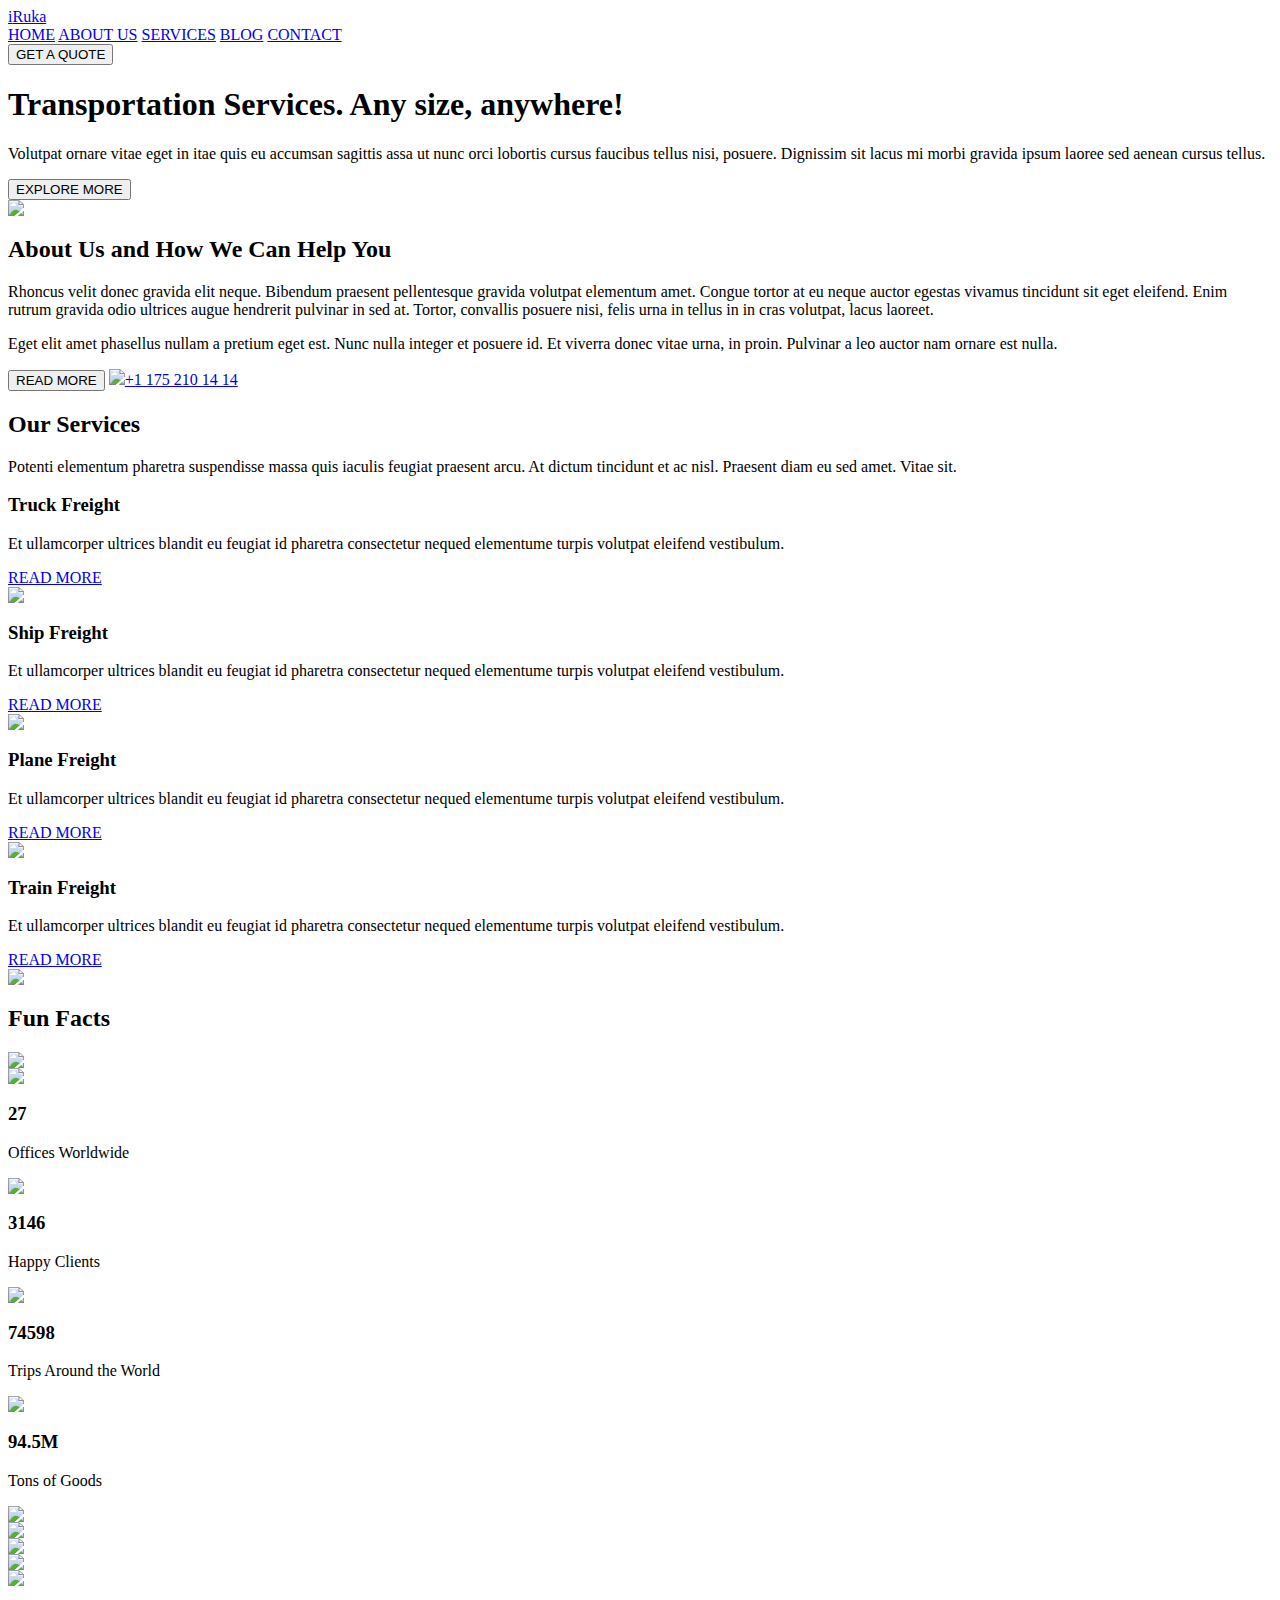
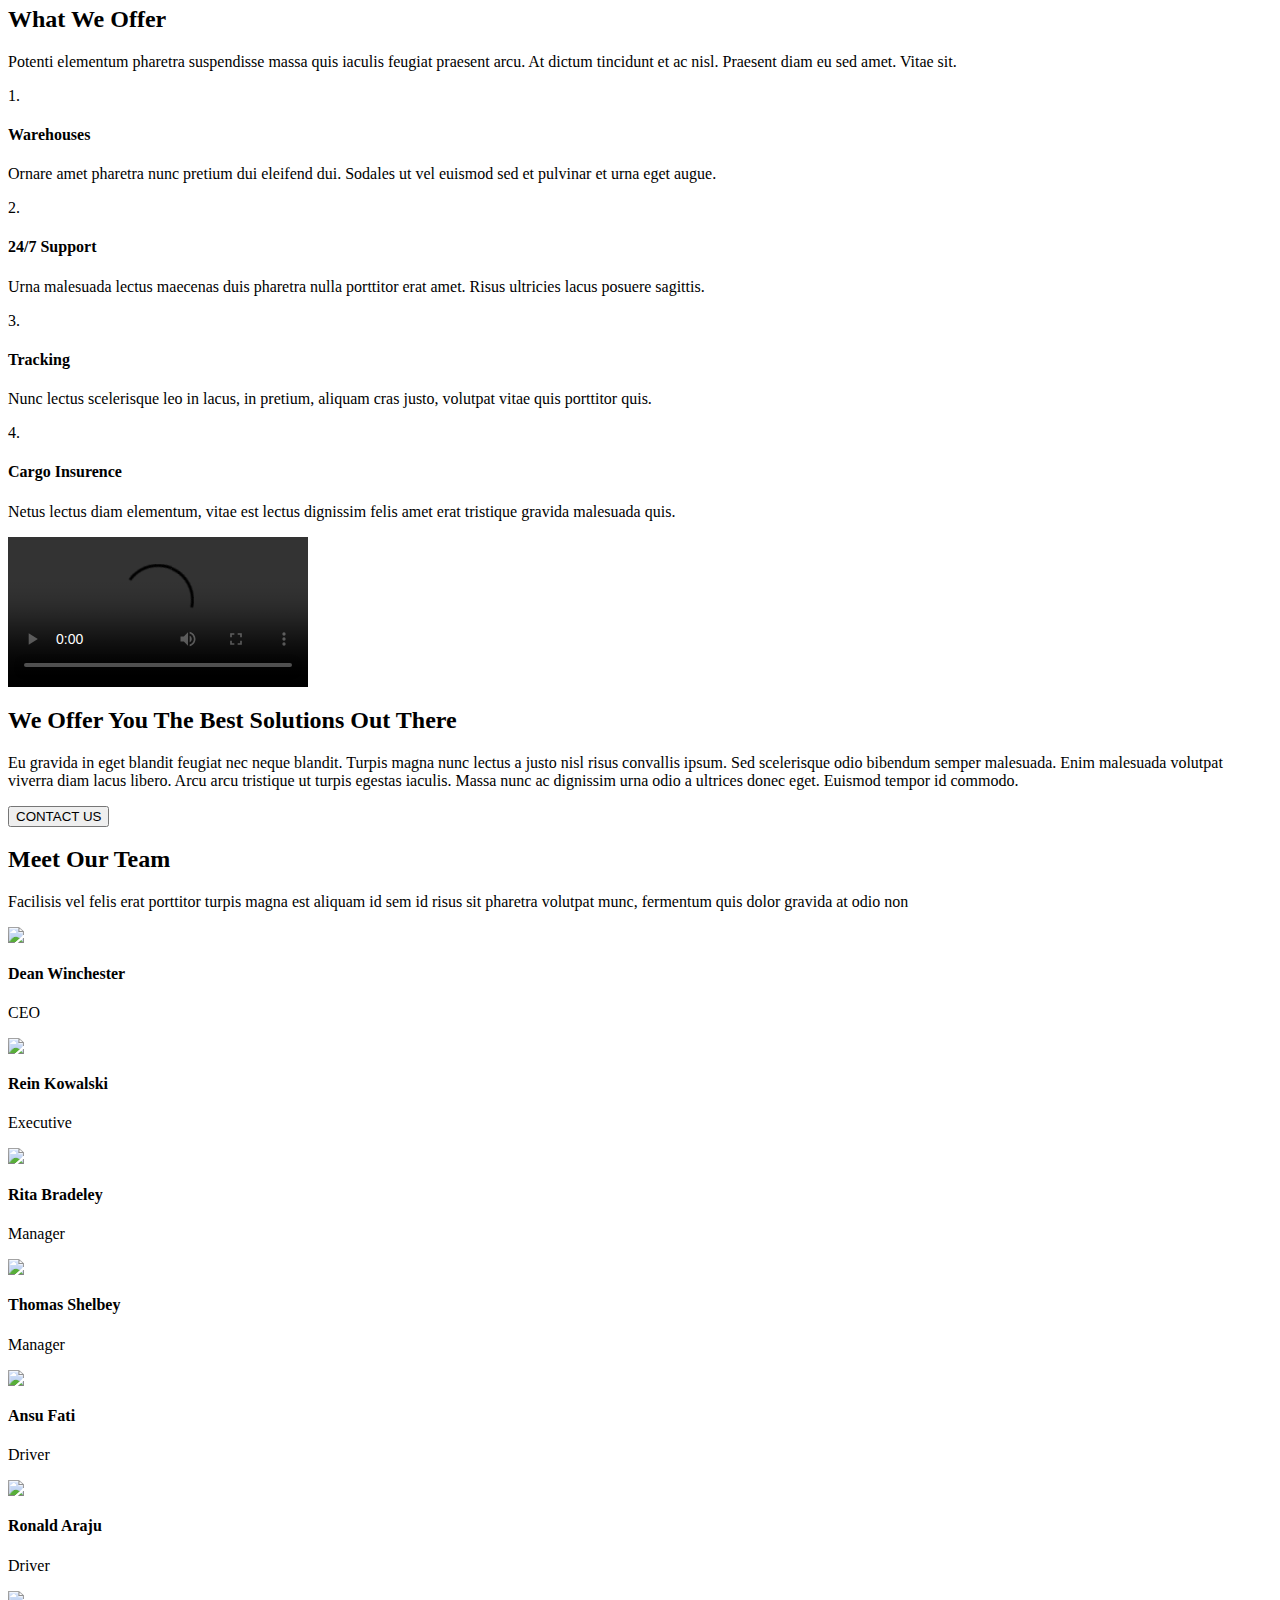
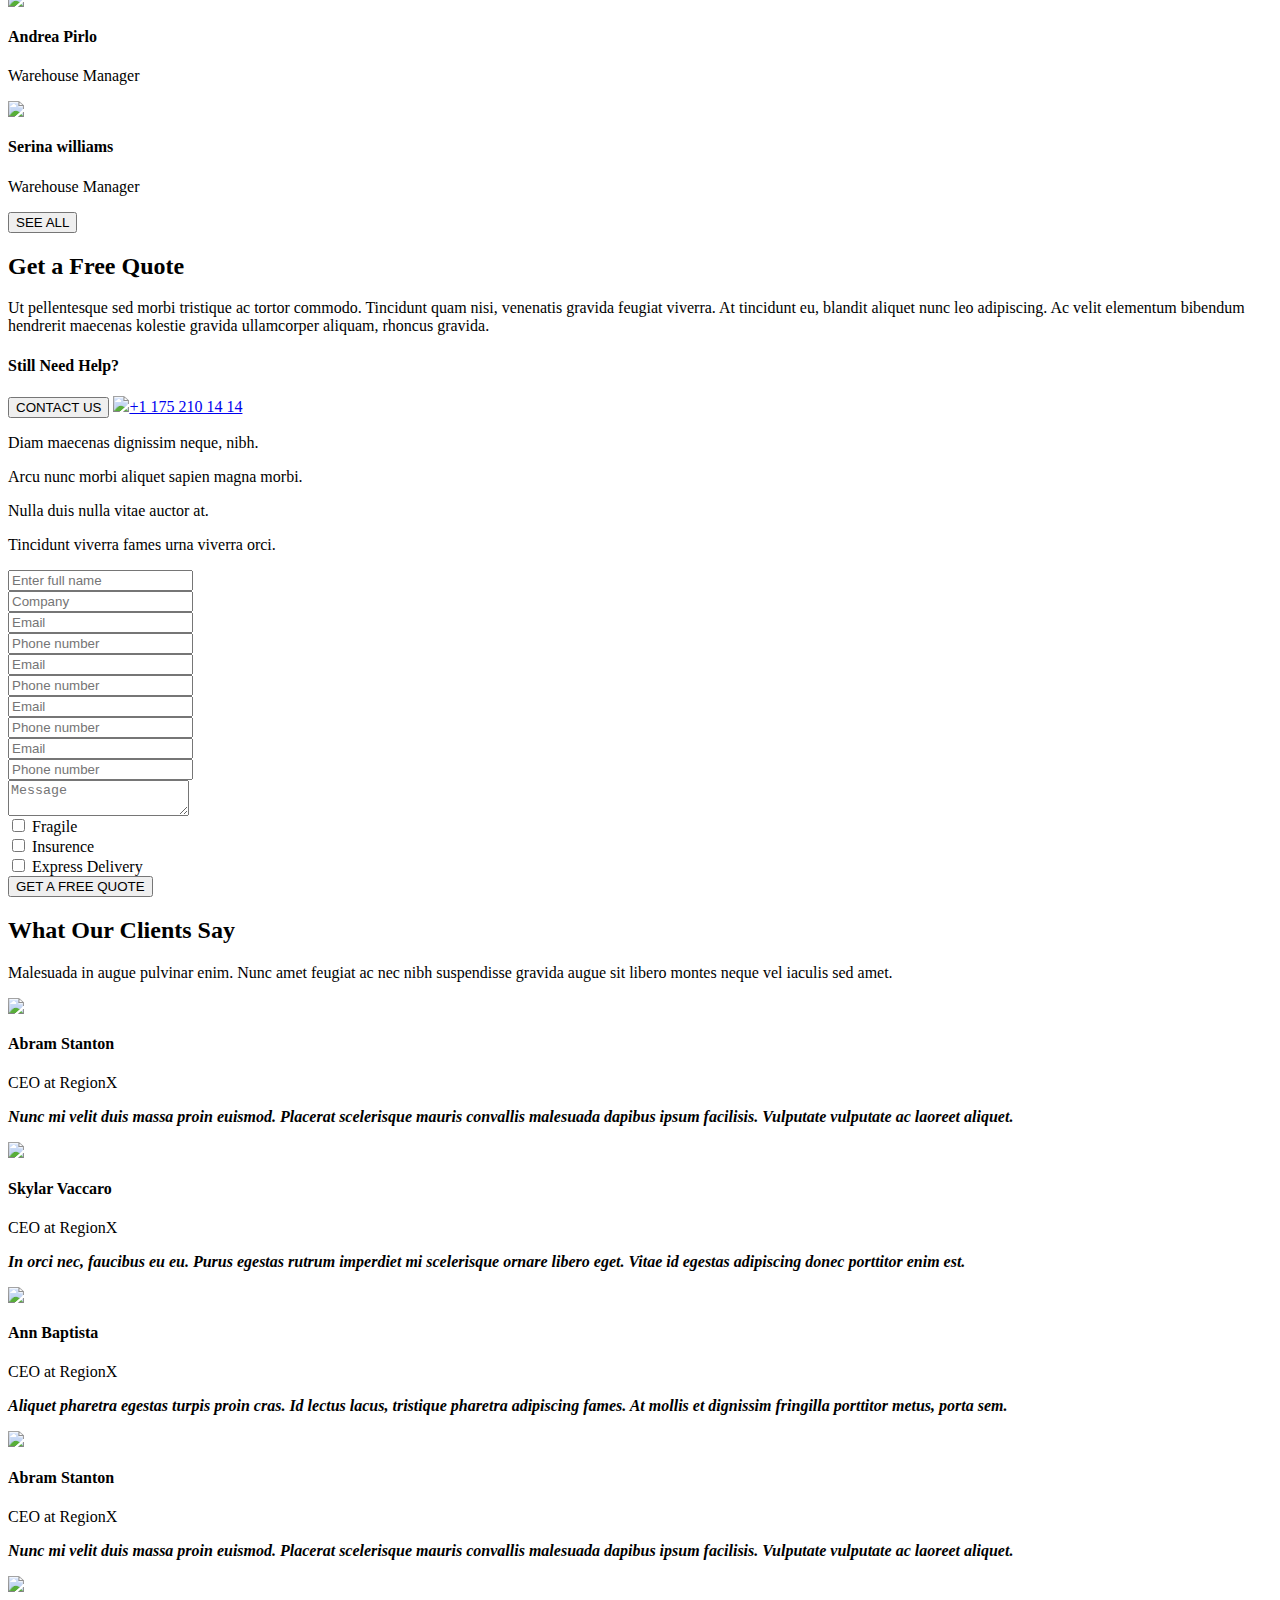
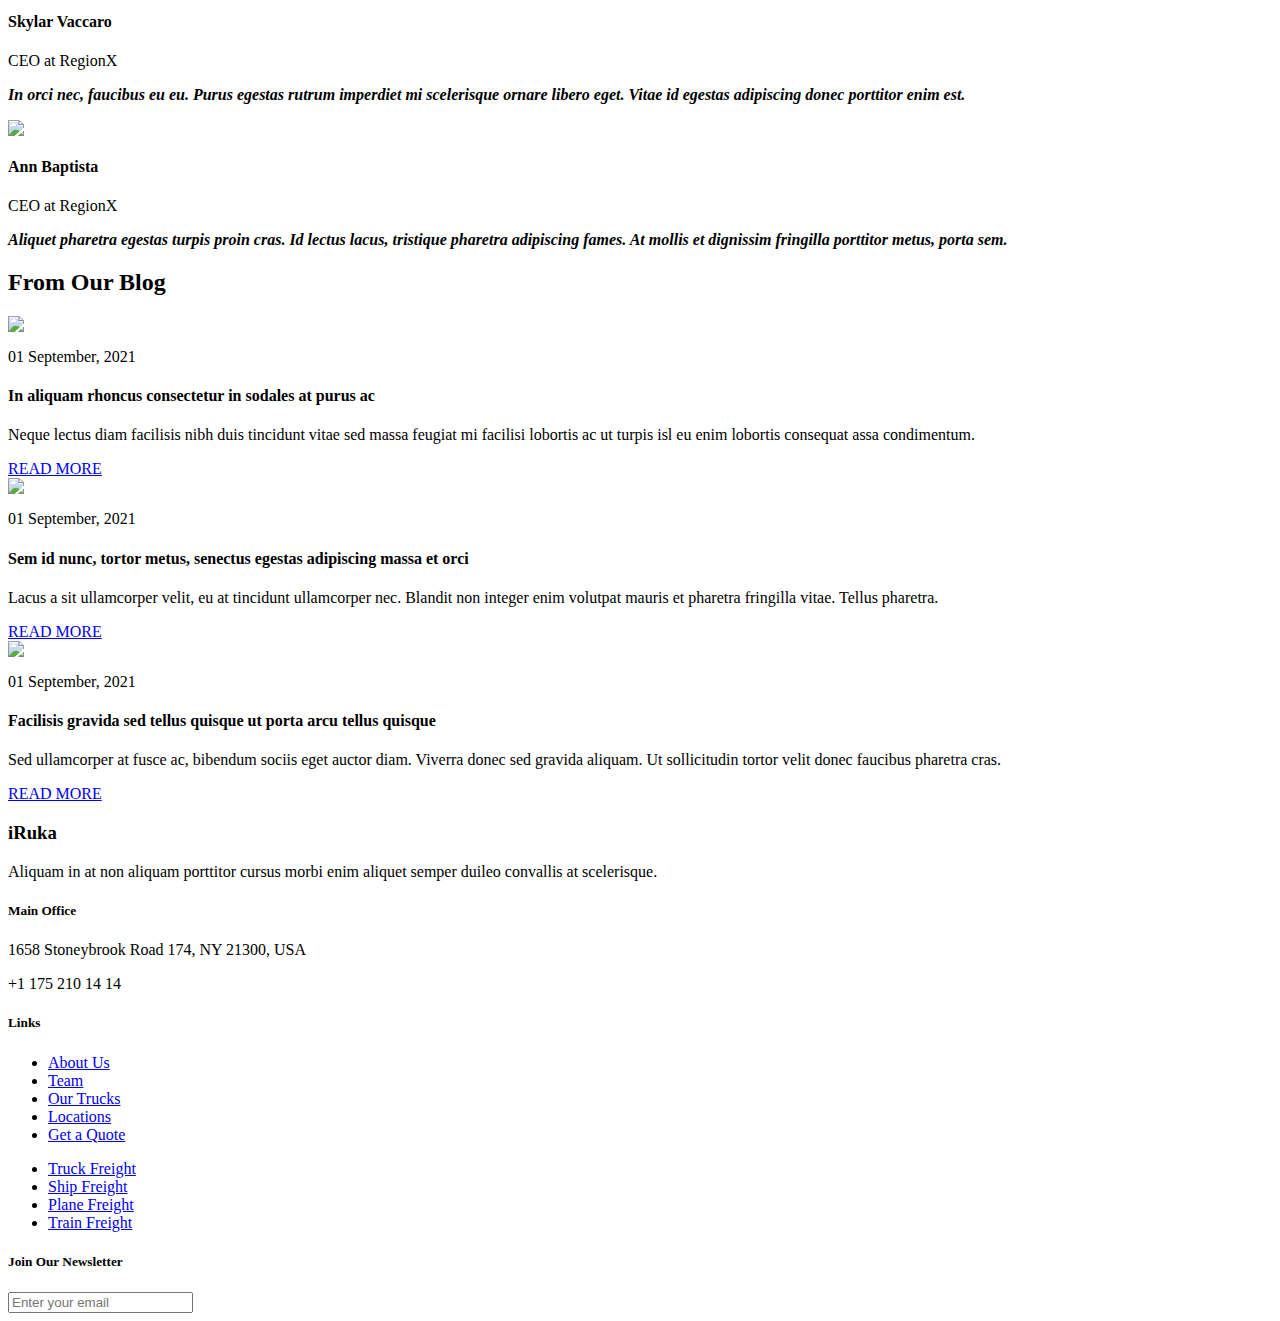
==== index.html @ fce58957 "modified HTML files" ====
<html lang="en">
<head>
    <meta charset="UTF-8">
    <meta name="viewport" content="width=device-width, initial-scale=1.0">
    <link rel="preconnect" href="https://fonts.googleapis.com">
    <link rel="preconnect" href="https://fonts.gstatic.com" crossorigin>
    <link href="https://fonts.googleapis.com/css2?family=Kaushan+Script&family=Public+Sans:wght@300;400&family=Work+Sans:wght@200;300;400;500;600;700;800&display=swap" rel="stylesheet">
    <link rel="stylesheet" href="https://cdnjs.cloudflare.com/ajax/libs/font-awesome/6.4.0/css/all.min.css" integrity="sha512-iecdLmaskl7CVkqkXNQ/ZH/XLlvWZOJyj7Yy7tcenmpD1ypASozpmT/E0iPtmFIB46ZmdtAc9eNBvH0H/ZpiBw==" crossorigin="anonymous" referrerpolicy="no-referrer" />
    <link rel="stylesheet" href="app/scss/style.css">
    <title>Iruka - Transportation & Logistics</title>
</head>
<body>
    <header class="header container">
        <nav class="flex flex-jc-sb flex-ai-c">
            <a href="/" class="header__logo"><span>i</span>Ruka</a>

            <a id="btnhamburger" href="#" class="header__menu hide-for-desktop">
                <span></span>
                <span></span>
                <span></span>
            </a>
            <div class="header__links hide-for-mobile">
                <a href="#">HOME</a>
                <a href="about.html">ABOUT US</a>
                <a href="#">SERVICES</a>
                <a href="#">BLOG</a>
                <a href="#">CONTACT</a>
            </div>
            <div class="hide-for-mobile">
                <a href="#" class="header__search hide-for-mobile">
                    <!--<img src="/images/search-solid 1.png">-->
                    <i class="fa-solid fa-magnifying-glass"></i>
                </a>
                <button type="button">GET A QUOTE</button>
            </div>
        </nav>
    </header>
    <section class="hero container">
        <div class="hero__text container">
        <h1>Transportation Services.
            Any size, anywhere!</h1>
        <p>
            Volutpat ornare vitae eget in itae quis eu accumsan sagittis assa ut nunc orci lobortis cursus faucibus tellus nisi, posuere. Dignissim sit lacus mi morbi gravida ipsum laoree sed aenean cursus tellus.
        </p>
        <button type="button">EXPLORE MORE</button>
        </div>
    </section>
    <section class="about container">
        <div class="about__container">
            <div class="about__image">
               <img src="/images/secimgs.png">
            </div>
            <div class="about__text">
                <h2>About Us and How We Can Help You</h2>
                <p>
                    Rhoncus velit donec gravida elit neque. Bibendum praesent pellentesque gravida volutpat elementum amet. Congue tortor at eu neque auctor egestas vivamus tincidunt sit eget eleifend. Enim rutrum gravida odio ultrices augue hendrerit pulvinar in sed at. Tortor, convallis posuere nisi, felis urna in tellus in in cras volutpat, lacus laoreet.
                </p>
                <p>
                    Eget elit amet phasellus nullam a pretium eget est. Nunc nulla integer et posuere id. Et viverra donec vitae urna, in proin. Pulvinar a leo auctor nam ornare est nulla.
                </p>
                <div class="about__ctn">
                    <button type="button"  class="about__cta">READ MORE</button>
                    <a href="about.html"><img src="/images/phone.png">+1 175 210 14 14</a>
                </div>
            </div>
        </div>
    </section>
    <section class="services">
        <div class="container">
            <h2>Our Services</h2>
            <P>Potenti elementum pharetra suspendisse massa quis iaculis feugiat praesent arcu. At dictum tincidunt et ac nisl. Praesent diam eu sed amet. Vitae sit.</P>
            <div class="services__grid">
                <div class="services__item">
                    <div class="services__text">
                        <h3>Truck Freight</h3>
                        <p>Et ullamcorper ultrices blandit eu feugiat id pharetra consectetur nequed elementume turpis volutpat eleifend vestibulum.</p>
                        <a href="#">READ MORE <i class="fa-solid fa-arrow-right-long"></i></a>
                    </div>
                    <img src="/images/truck.png">
                </div>
                <div class="services__item">
                    <div class="services__text">
                        <h3>Ship Freight</h3>
                        <p>Et ullamcorper ultrices blandit eu feugiat id pharetra consectetur nequed elementume turpis volutpat eleifend vestibulum.</p>
                        <a href="#">READ MORE <i class="fa-solid fa-arrow-right-long"></i></a>
                    </div>
                    <img src="/images/ship.png">
                </div>
                <div class="services__item">
                    <div class="services__text">
                        <h3>Plane Freight</h3>
                        <p>Et ullamcorper ultrices blandit eu feugiat id pharetra consectetur nequed elementume turpis volutpat eleifend vestibulum.</p>
                        <a href="#">READ MORE <i class="fa-solid fa-arrow-right-long"></i></a>
                    </div>
                    <img src="/images/plane.png">
                </div>
                <div class="services__item">
                    <div class="services__text">
                        <h3>Train Freight</h3>
                        <p>Et ullamcorper ultrices blandit eu feugiat id pharetra consectetur nequed elementume turpis volutpat eleifend vestibulum.</p>
                        <a href="#">READ MORE <i class="fa-solid fa-arrow-right-long"></i></a>
                    </div>
                    <img src="/images/train.png">
                </div>
            </div>
        </div>
    </section>
    <section class="facts">
        <div class="facts__container">
            <h2>Fun Facts</h2>
            <div class="facts__grid1">
                <div class="facts__image">
                    <img src="/images/map.png">
                </div>
                <div class="facts__items">
                    <div>
                    <div class="facts__item">
                        <img src="/images/officesworldwide.png">
                        <h3>27</h3>
                        <p>Offices Worldwide</p>
                    </div>
                    <div class="facts__item">
                        <img src="/images/happyclient.png">
                        <h3>3146</h3>
                        <p>Happy Clients</p>
                    </div>
                </div>
                <div>
                    <div class="facts__item">
                        <img src="/images/tripsaroundtheworld.png">
                        <h3>74598</h3>
                        <p>Trips Around the World</p>
                    </div>
                    <div class="facts__item">
                        <img src="/images/officesworldwide.png">
                        <h3>94.5M</h3>
                        <p>Tons of Goods</p>
                    </div>
                </div>
                </div>
            </div>
        </div>
    </section>
    <section class="offers">
        <div class="container">
            <div class="offers__grid">
                <div class="offers__item"><img src="/images/amazon.png"></div>
                <div class="offers__item"><img src="/images/redbull.png"></div>
                <div class="offers__item"><img src="/images/microsoft.png"></div>
                <div class="offers__item"><img src="/images/puma.png"></div>
                <div class="offers__item"><img src="/images/fedex.png"></div>
            </div>
            <h2>What We Offer</h2>
            <p>Potenti elementum pharetra suspendisse massa quis iaculis feugiat praesent arcu. At dictum tincidunt et ac nisl. Praesent diam eu sed amet. Vitae sit.</p>
            <div class="offers__grid2">
                <div class="offers__item1">
                    <p class="number">1.</p>
                    <h4>Warehouses</h4>
                    <p class="para">Ornare amet pharetra nunc pretium dui eleifend dui. Sodales ut vel euismod sed et pulvinar et urna eget augue.</p>
                </div>
                <div class="offers__item1">
                    <p class="number">2.</p>
                    <h4>24/7 Support</h4>
                    <p class="para">Urna malesuada lectus maecenas duis pharetra nulla porttitor erat amet. Risus ultricies lacus posuere sagittis.</p>
                </div>
                <div class="offers__item1">
                    <p class="number">3.</p>
                    <h4>Tracking</h4>
                    <p class="para">Nunc lectus scelerisque leo in lacus, in pretium, aliquam cras justo, volutpat vitae quis porttitor quis.</p>
                </div>
                <div class="offers__item1">
                    <p class="number">4.</p>
                    <h4>Cargo Insurence</h4>
                    <p class="para">Netus lectus diam elementum, vitae est lectus dignissim felis amet erat tristique gravida malesuada quis.</p>
                </div>
            </div>
        </div>
    </section>
    <section class="solutions">
        <div class="container">
            <div class="solutions__video"><video controls src="/video/container_ship.mp4"></video></div>
            <div class="solutions__text">
                <h2>We Offer You The Best Solutions Out There</h2>
                <p>
                    Eu gravida in eget blandit feugiat nec neque blandit. Turpis magna nunc lectus a justo nisl risus convallis ipsum. Sed scelerisque odio bibendum semper malesuada. Enim malesuada volutpat viverra diam lacus libero. Arcu arcu tristique ut turpis egestas iaculis. Massa nunc ac dignissim urna odio a ultrices donec eget. Euismod tempor id commodo.
                </p>
                <div class="solutions__ctn">
                    <button type="button" class="solutions__cta">CONTACT US</button>
                </div>
            </div>
        </div>
    </section>
    <section class="team container">
        <h2>Meet Our Team</h2>
        <p class="team__parag">Facilisis vel felis erat porttitor turpis magna est aliquam id sem id risus sit pharetra volutpat munc, fermentum quis dolor gravida at odio non</p>
        <div class="team__grid">
            <div class="team__item">
                <img src="/images/DeanWinchester.png">
                <div class="team__text">
                    <h4>Dean Winchester</h4>
                    <p>CEO</p>
                    <div class="social">
                        <a href="#"><i class="fa-brands fa-facebook-f"></i></a>
                        <a href="#"><i class="fa-brands fa-twitter"></i></a>
                        <a href="#"><i class="fa-brands fa-linkedin-in"></i></a>
                    </div>
                </div>
            </div>
            <div class="team__item">
                <img src="/images/ReinKowalski.png">
                <div class="team__text">
                    <h4>Rein Kowalski</h4>
                    <p>Executive</p>
                    <div class="social">
                        <a href="#"><i class="fa-brands fa-facebook-f"></i></a>
                        <a href="#"><i class="fa-brands fa-twitter"></i></a>
                        <a href="#"><i class="fa-brands fa-linkedin-in"></i></a>
                    </div>
                </div>
            </div><div class="team__item">
                <img src="/images/img3.png">
                <div class="team__text">
                    <h4>Rita Bradeley</h4>
                    <p>Manager</p>
                    <div class="social">
                        <a href="#"><i class="fa-brands fa-facebook-f"></i></a>
                        <a href="#"><i class="fa-brands fa-twitter"></i></a>
                        <a href="#"><i class="fa-brands fa-linkedin-in"></i></a>
                    </div>
                </div>
            </div><div class="team__item">
                <img src="/images/img4.png">
                <div class="team__text">
                    <h4>Thomas Shelbey</h4>
                    <p>Manager</p>
                    <div class="social">
                        <a href="#"><i class="fa-brands fa-facebook-f"></i></a>
                        <a href="#"><i class="fa-brands fa-twitter"></i></a>
                        <a href="#"><i class="fa-brands fa-linkedin-in"></i></a>
                    </div>
                </div>
            </div><div class="team__item">
                <img src="/images/img5.png">
                <div class="team__text">
                    <h4>Ansu Fati</h4>
                    <p>Driver</p>
                    <div class="social">
                        <a href="#"><i class="fa-brands fa-facebook-f"></i></a>
                        <a href="#"><i class="fa-brands fa-twitter"></i></a>
                        <a href="#"><i class="fa-brands fa-linkedin-in"></i></a>
                    </div>
                </div>
            </div><div class="team__item">
                <img src="/images/img6.png">
                <div class="team__text">
                    <h4>Ronald Araju</h4>
                    <p>Driver</p>
                    <div class="social">
                        <a href="#"><i class="fa-brands fa-facebook-f"></i></a>
                        <a href="#"><i class="fa-brands fa-twitter"></i></a>
                        <a href="#"><i class="fa-brands fa-linkedin-in"></i></a>
                    </div>
                </div>
            </div><div class="team__item">
                <img src="/images/img7.png">
                <div class="team__text">
                    <h4>Andrea Pirlo</h4>
                    <p>Warehouse Manager</p>
                    <div class="social">
                        <a href="#"><i class="fa-brands fa-facebook-f"></i></a>
                        <a href="#"><i class="fa-brands fa-twitter"></i></a>
                        <a href="#"><i class="fa-brands fa-linkedin-in"></i></a>
                    </div>
                </div>
            </div><div class="team__item">
                <img src="/images/img8.png">
                <div class="team__text">
                    <h4>Serina williams</h4>
                    <p>Warehouse Manager</p>
                    <div class="social">
                        <a href="#"><i class="fa-brands fa-facebook-f"></i></a>
                        <a href="#"><i class="fa-brands fa-twitter"></i></a>
                        <a href="#"><i class="fa-brands fa-linkedin-in"></i></a>
                    </div>
                </div>
            </div>
        </div>
        <div class="team__ctn">
            <button type="button" class="team__cta">SEE ALL</button>
        </div>
    </section>
    <section class="freequote">
        <div class="container">
            <div class="freequote__flex">
                <div class="freequote__text">
                <h2>Get a Free Quote</h2>
                <p>
                    Ut pellentesque sed morbi tristique ac tortor commodo. Tincidunt quam nisi, venenatis gravida feugiat viverra. At tincidunt eu, blandit aliquet nunc leo adipiscing. Ac velit elementum bibendum hendrerit maecenas kolestie gravida ullamcorper aliquam, rhoncus gravida.
                </p>
                <h4>Still Need Help?</h4>
                <div class="freequote__ctn">
                    <button type="button" class="freequote__cta">CONTACT US</button>
                    <a href="#"><img src="/images/phone.png">+1 175 210 14 14</a>
                </div>
                <div class="freequote__check">
                    <p><i class="fa-solid fa-circle-check"></i>Diam maecenas dignissim neque, nibh.</p>
                    <p><i class="fa-solid fa-circle-check"></i>Arcu nunc morbi aliquet sapien magna morbi.</p>
                    <p><i class="fa-solid fa-circle-check"></i>Nulla duis nulla vitae auctor at.</p>
                    <p><i class="fa-solid fa-circle-check"></i>Tincidunt viverra fames urna viverra orci.</p>
                </div>
                </div>
                <div class="freequote__form">
                <form>
                    <div class="freequote__colum">
                        <div class="freequote__inputbox">
                            <input type="text" placeholder="Enter full name" id="username" required minlength="2">
                        </div>
                        <div class="freequote__inputbox">
                            <input type="text" placeholder="Company" id="Company" required minlength="2">
                        </div>
                    </div>
                    <div class="freequote__colum">
                        <div class="freequote__inputbox">
                            <input type="email" placeholder="Email" id="email" required minlength="2">
                        </div>
                        <div class="freequote__inputbox">
                            <input type="number" placeholder="Phone number" id="phone" required minlength="2">
                        </div>
                    </div>
                    <div class="freequote__colum">
                        <div class="freequote__inputbox">
                            <input type="email" placeholder="Email" id="email" required minlength="2">
                        </div>
                        <div class="freequote__inputbox">
                            <input type="number" placeholder="Phone number" id="phone" required minlength="2">
                        </div>
                    </div>
                    <div class="freequote__colum">
                        <div class="freequote__inputbox">
                            <input type="email" placeholder="Email" id="email" required minlength="2">
                        </div>
                        <div class="freequote__inputbox">
                            <input type="number" placeholder="Phone number" id="phone" required minlength="2">
                        </div>
                    </div>
                    <div class="freequote__colum">
                        <div class="freequote__inputbox">
                            <input type="email" placeholder="Email" id="email" required minlength="2">
                        </div>
                        <div class="freequote__inputbox">
                            <input type="number" placeholder="Phone number" id="phone" required minlength="2">
                        </div>
                    </div>
                    <textarea name="name" placeholder="Message"></textarea>
                    <div class="freequote__options">
                        <div class="freequote__choice">
                            <input type="checkbox" name="fragile" id="fragile">
                            <label for="fragile">Fragile</label>
                        </div>
                        <div class="freequote__choice">
                            <input type="checkbox" name="Insurence" id="Insurence">
                            <label for="fragile">Insurence</label>
                        </div>
                        <div class="freequote__choice">
                            <input type="checkbox" name="Express Delivery" id="Express Delivery">
                            <label for="fragile">Express Delivery</label>
                        </div>
                    </div>
                    <button type="button">GET A FREE QUOTE</button>
                </form>
                </div>
            </div>
        </div>
    </section>
    <section class="clients">
        <div class="container">
        <h2>What Our Clients Say</h2>
        <p class="clients__parag">Malesuada in augue pulvinar enim. Nunc amet feugiat ac nec nibh suspendisse gravida augue sit libero montes neque vel iaculis sed amet.</p>
        <div class="clients__flex">
        <div class="clients__profile">
            <img src="/images/profile1.png" draggable="false">
            <h4>Abram Stanton</h4>
            <p>CEO at RegionX</p>
            <p><em><strong>Nunc mi velit duis massa proin euismod. Placerat scelerisque mauris convallis malesuada dapibus ipsum facilisis. Vulputate vulputate ac laoreet aliquet.</strong></em></p>
        </div>
        <div class="clients__profile">
            <img src="/images/profile2.png" draggable="false">
            <h4>Skylar Vaccaro</h4>
            <p>CEO at RegionX</p>
            <p><em><strong>In orci nec, faucibus eu eu. Purus egestas rutrum imperdiet mi scelerisque ornare libero eget. Vitae id egestas adipiscing donec porttitor enim est.</strong></em></p>
        </div>
        <div class="clients__profile">
            <img src="/images/profile3.png" draggable="false">
            <h4>Ann Baptista</h4>
            <p>CEO at RegionX</p>
            <p><em><strong>Aliquet pharetra egestas turpis proin cras. Id lectus lacus, tristique pharetra adipiscing fames. At mollis et dignissim fringilla porttitor metus, porta sem.</strong></em></p>
        </div>
        <div class="clients__profile">
            <img src="/images/profile1.png" draggable="false">
            <h4>Abram Stanton</h4>
            <p>CEO at RegionX</p>
            <p><em><strong>Nunc mi velit duis massa proin euismod. Placerat scelerisque mauris convallis malesuada dapibus ipsum facilisis. Vulputate vulputate ac laoreet aliquet.</strong></em></p>
        </div>
        <div class="clients__profile">
            <img src="/images/profile2.png" draggable="false">
            <h4>Skylar Vaccaro</h4>
            <p>CEO at RegionX</p>
            <p><em><strong>In orci nec, faucibus eu eu. Purus egestas rutrum imperdiet mi scelerisque ornare libero eget. Vitae id egestas adipiscing donec porttitor enim est.</strong></em></p>
        </div>
        <div class="clients__profile">
            <img src="/images/profile3.png" draggable="false">
            <h4>Ann Baptista</h4>
            <p>CEO at RegionX</p>
            <p><em><strong>Aliquet pharetra egestas turpis proin cras. Id lectus lacus, tristique pharetra adipiscing fames. At mollis et dignissim fringilla porttitor metus, porta sem.</strong></em></p>
        </div>
        </div>
        <div class="clients__point">
            <span class="ponit1"></span>
            <span class="ponit1"></span>
            <span class="ponit1"></span>
        </div>
        </div>
    </section>
    <section class="blog">
        <div class="container">
            <h2>From Our Blog</h2>
            <div class="blog__grid">
            <div class="blog__article">
                <img src="/images/blog1.png" draggable="false">
                <div class="blog__text">
                <p><span>01 September, 2021</span></p>
                <h4>In aliquam rhoncus consectetur in sodales at purus ac</h4>
                <p>Neque lectus diam facilisis nibh duis tincidunt vitae sed massa feugiat mi facilisi lobortis ac ut turpis isl eu enim lobortis consequat assa condimentum.</p>
                <a href="#">READ MORE <i class="fa-solid fa-arrow-right-long"></i></a>
                </div>
            </div>
            <div class="blog__article">
                <img src="/images/blog2.png" draggable="false">
                <div class="blog__text">
                <p><span>01 September, 2021</span></p>
                <h4>Sem id nunc, tortor metus, senectus egestas adipiscing massa et orci </h4>
                <p>Lacus a sit ullamcorper velit, eu at tincidunt ullamcorper nec. Blandit non integer enim volutpat mauris et pharetra fringilla vitae. Tellus pharetra.</p>
                <a href="#">READ MORE <i class="fa-solid fa-arrow-right-long"></i></a>
                </div>
            </div>
            <div class="blog__article">
                <img src="/images/blog3.png" draggable="false">
                <div class="blog__text">
                <p><span>01 September, 2021</span></p>
                <h4>Facilisis gravida sed tellus quisque ut porta arcu tellus quisque</h4>
                <p>Sed ullamcorper at fusce ac, bibendum sociis eget auctor diam. Viverra donec sed gravida aliquam. Ut sollicitudin tortor velit donec faucibus pharetra cras.</p>
                <a href="#">READ MORE <i class="fa-solid fa-arrow-right-long"></i></a>
                </div>
            </div>
            </div>
        </div>
    </section>
    <footer class="footer container">
        <div class="footer__container">
            <div class="footer__row">
                <div class="footer__col">
                    <h3>iRuka</h3>
                    <p>Aliquam in at non aliquam porttitor 
                        cursus morbi enim aliquet semper
                        duileo convallis at scelerisque. 
                    </p>
                    <div class="footer__social">
                        <a href="#"><i class="fa-brands fa-facebook-f"></i></a>
                        <a href="#"><i class="fa-brands fa-twitter"></i></a>
                        <a href="#"><i class="fa-brands fa-linkedin-in"></i></a>
                    </div>
                </div>
                <div class="footer__col main">
                    <h5>Main Office</h5>
                    <p>
                        1658 Stoneybrook Road 174, NY 21300, USA
                    </p>
                    <p>
                        +1 175 210 14 14
                    </p>
                </div>
                <div class="footer__col links">
                    <h5>Links</h5>
                    <ul>
                        <li><a href="about.html">About Us</a></li>
                        <li><a href="team.html">Team</a></li>
                        <li><a href="#">Our Trucks</a></li>
                        <li><a href="Locations.html">Locations</a></li>
                        <li><a href="#">Get a Quote</a></li>
                    </ul>
                </div>
                <div class="footer__col links2">
                    <ul>
                        <li><a href="#">Truck Freight</a></li>
                        <li><a href="#">Ship Freight</a></li>
                        <li><a href="#">Plane Freight</a></li>
                        <li><a href="#">Train Freight</a></li>
                    </ul>
                </div>
                <div class="footer__col">
                    <h5>Join Our Newsletter</h5>
                    <div class="footer__input">
                        <input type="email" placeholder="Enter your email">
                        <a href="#"><i class="fa-solid fa-paper-plane"></i></a>
                    </div>
                </div>
            </div>
        </div>
    </footer>

    <script src="/app/js/script.js"></script>
</body>
</html>
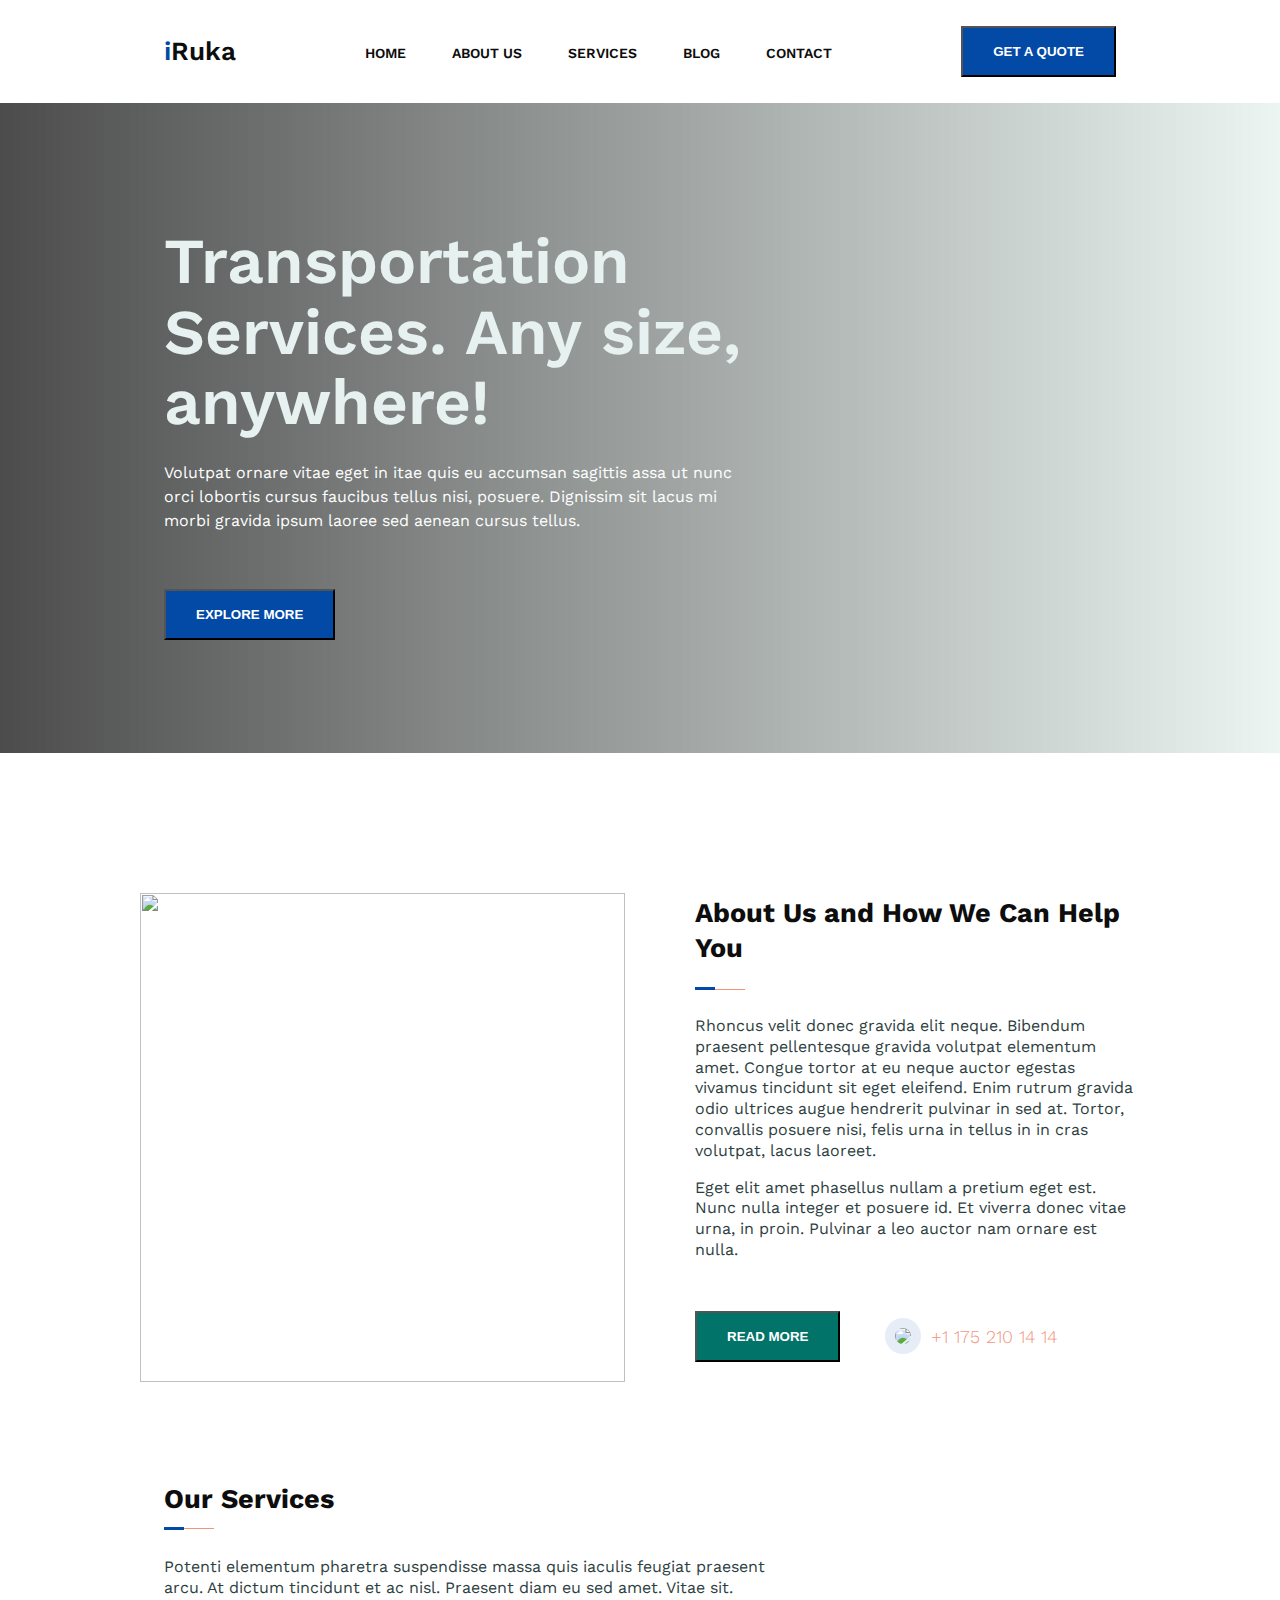
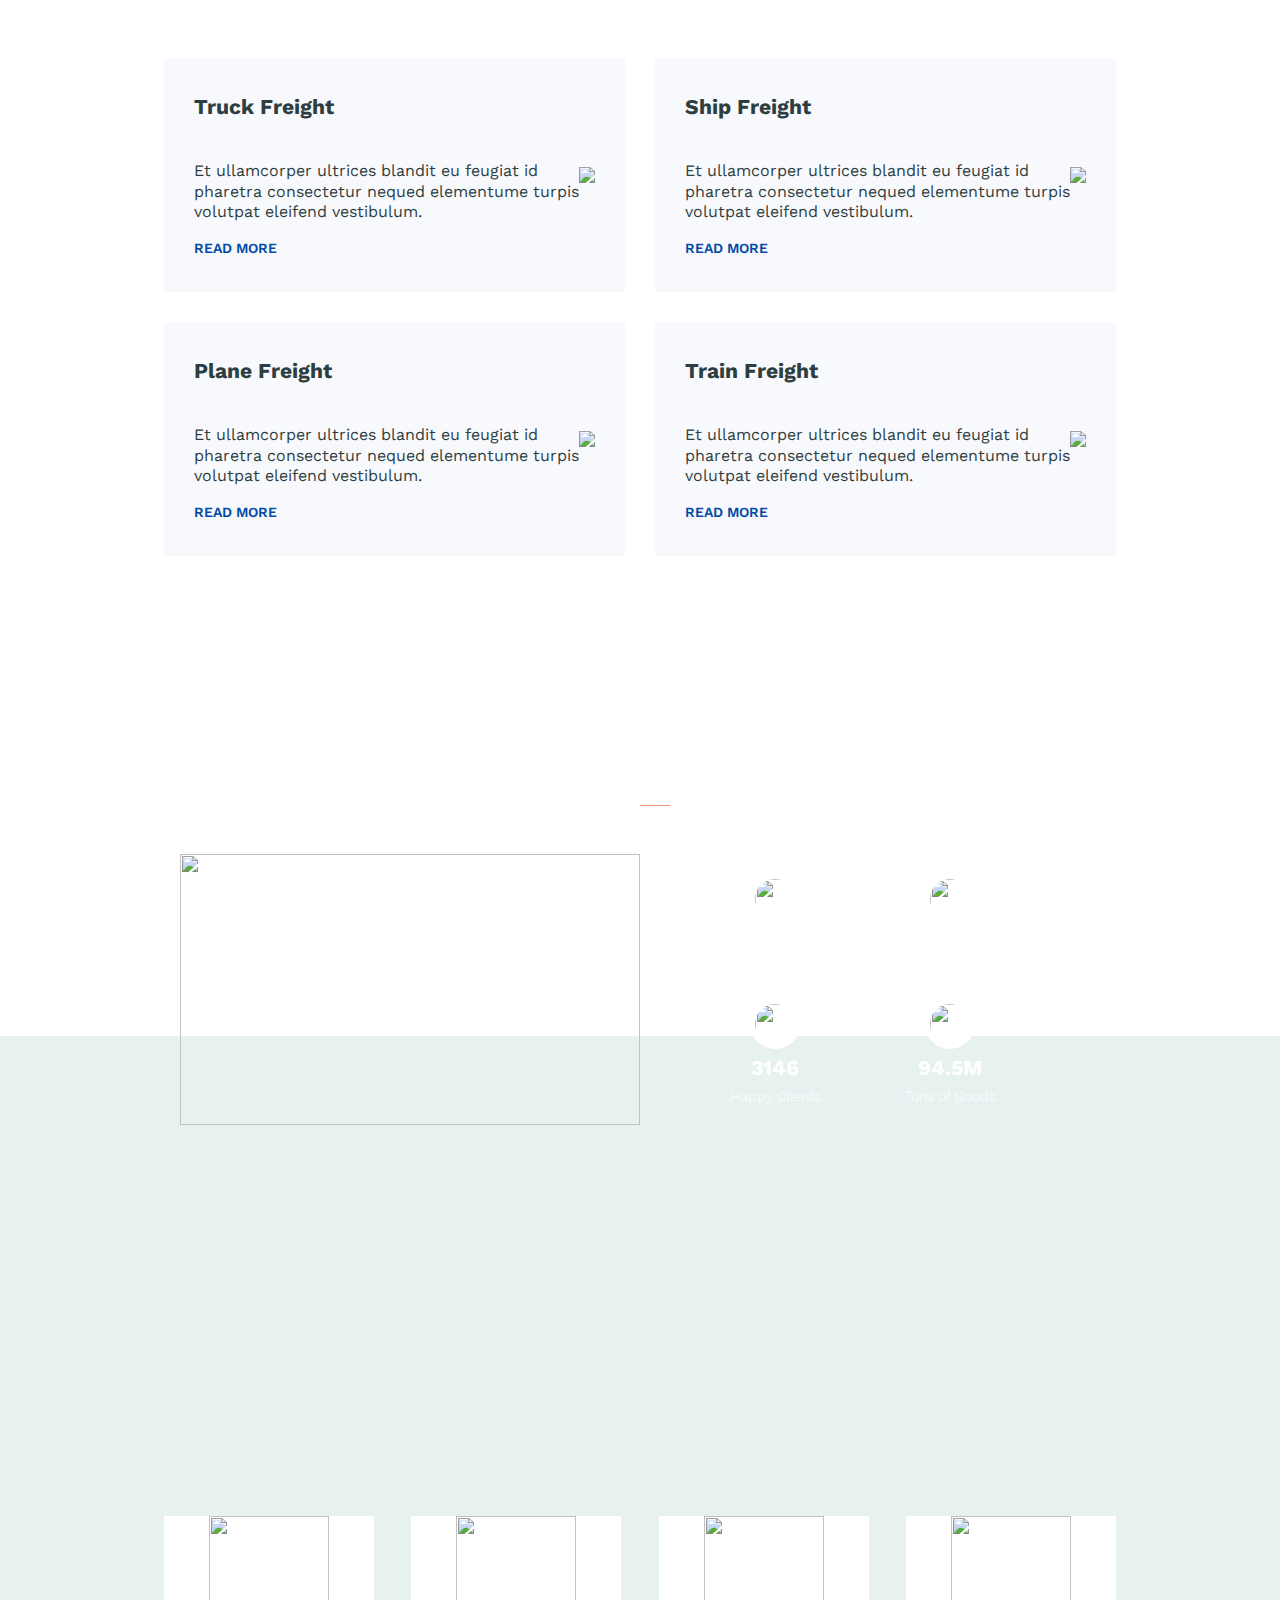
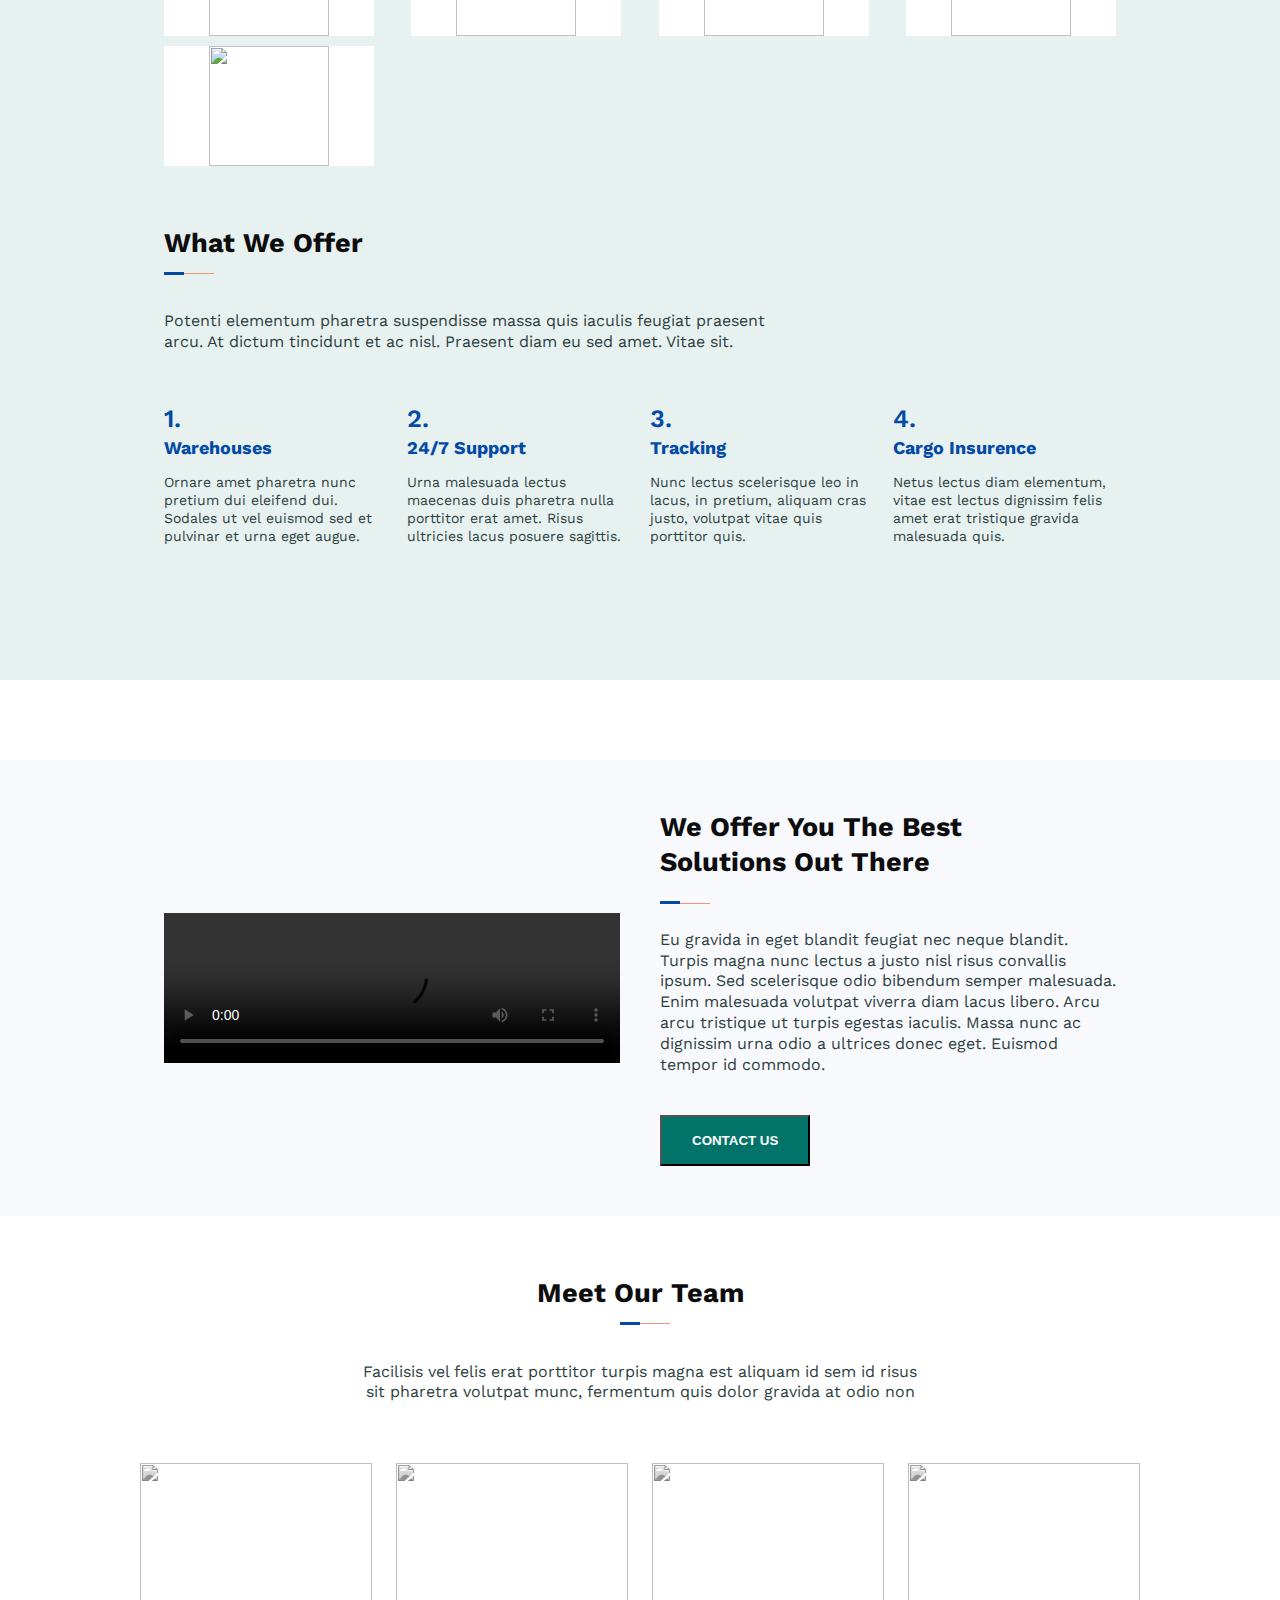
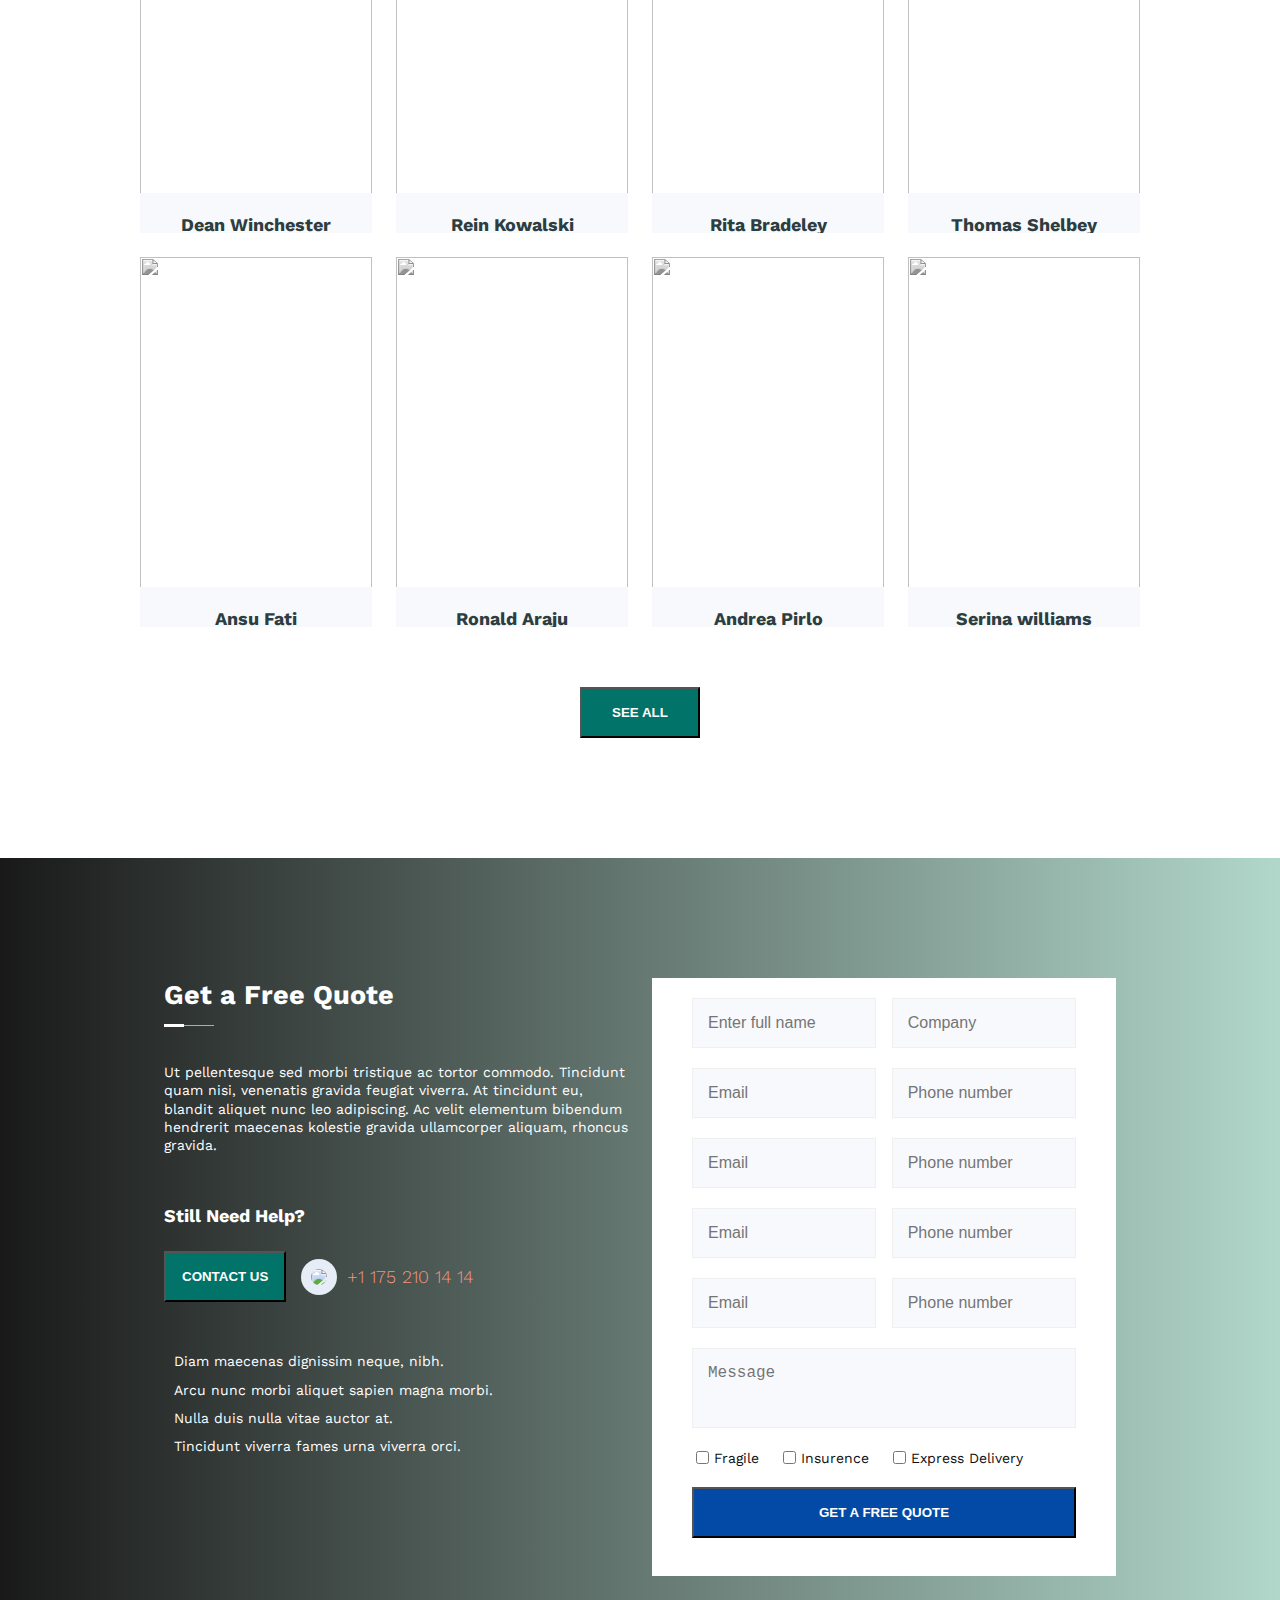
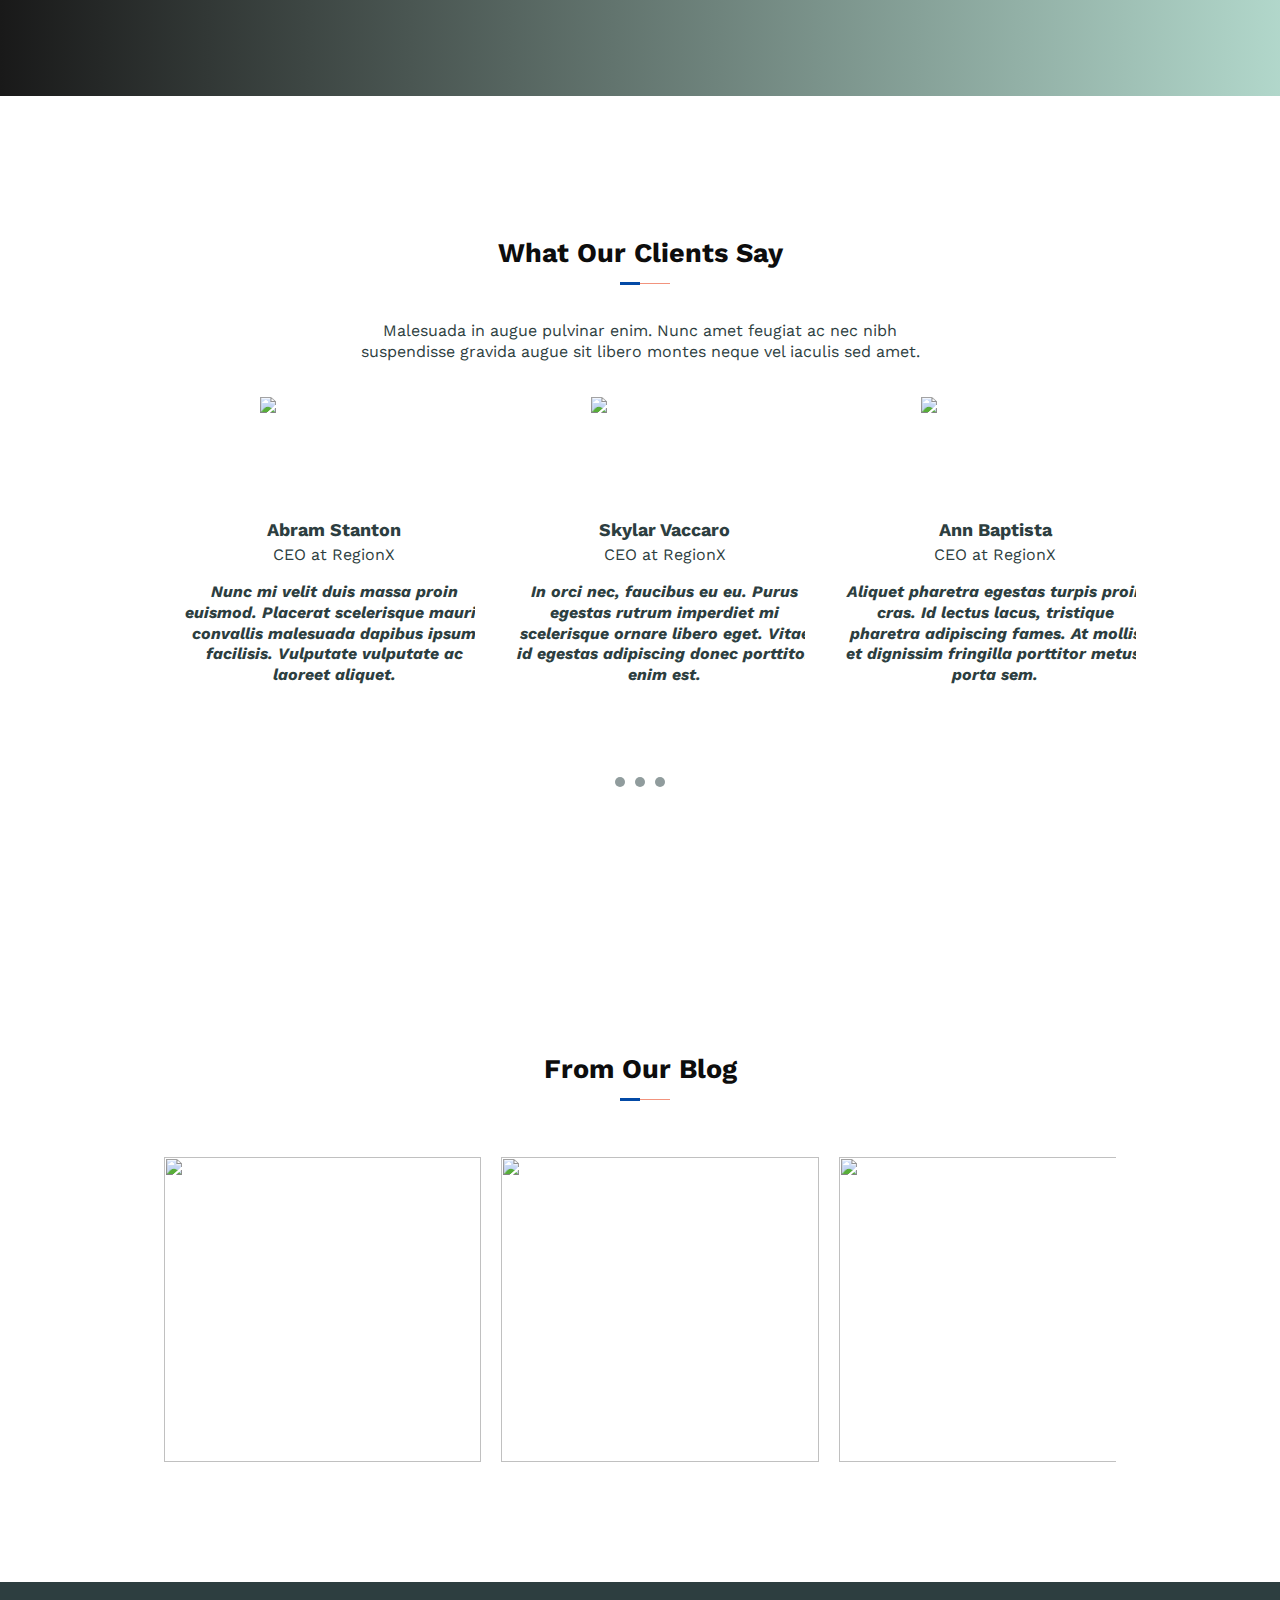
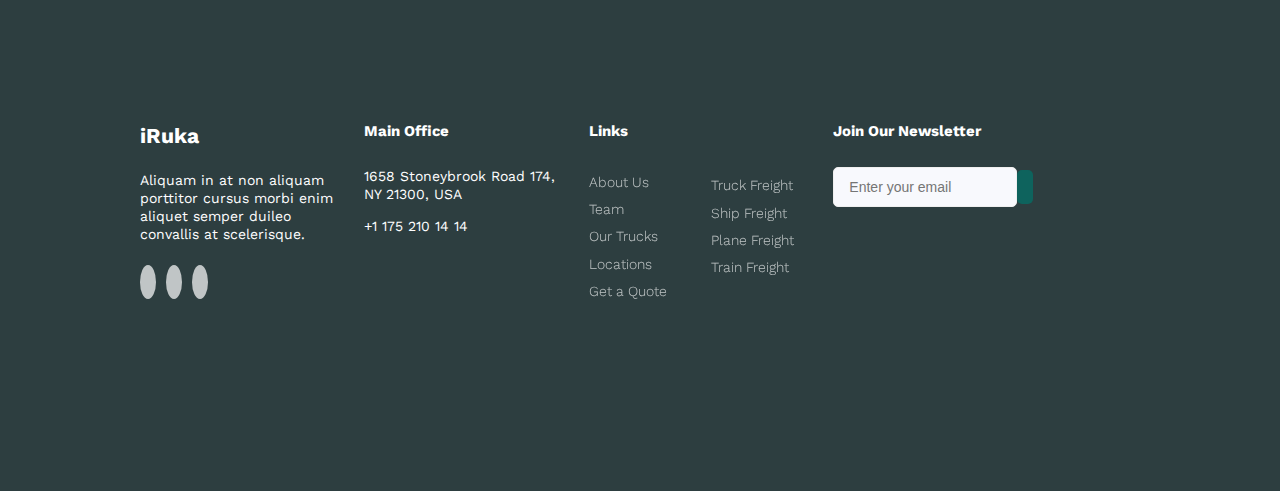
==== commit 5cda6374: "modified HTML files" ====
--- a/index.html
+++ b/index.html
@@ -6,7 +6,7 @@
     <link rel="preconnect" href="https://fonts.gstatic.com" crossorigin>
     <link href="https://fonts.googleapis.com/css2?family=Kaushan+Script&family=Public+Sans:wght@300;400&family=Work+Sans:wght@200;300;400;500;600;700;800&display=swap" rel="stylesheet">
     <link rel="stylesheet" href="https://cdnjs.cloudflare.com/ajax/libs/font-awesome/6.4.0/css/all.min.css" integrity="sha512-iecdLmaskl7CVkqkXNQ/ZH/XLlvWZOJyj7Yy7tcenmpD1ypASozpmT/E0iPtmFIB46ZmdtAc9eNBvH0H/ZpiBw==" crossorigin="anonymous" referrerpolicy="no-referrer" />
-    <link rel="stylesheet" href="app/scss/style.css">
+    <link rel="stylesheet" href="scss/style.css">
     <title>Iruka - Transportation & Logistics</title>
 </head>
 <body>
@@ -22,7 +22,7 @@
             <div class="header__links hide-for-mobile">
                 <a href="#">HOME</a>
                 <a href="about.html">ABOUT US</a>
-                <a href="#">SERVICES</a>
+                <a href="services.html">SERVICES</a>
                 <a href="#">BLOG</a>
                 <a href="#">CONTACT</a>
             </div>
@@ -48,7 +48,7 @@
     <section class="about container">
         <div class="about__container">
             <div class="about__image">
-               <img src="/images/secimgs.png">
+               <img src="./images/secimgs.png">
             </div>
             <div class="about__text">
                 <h2>About Us and How We Can Help You</h2>
@@ -60,7 +60,7 @@
                 </p>
                 <div class="about__ctn">
                     <button type="button"  class="about__cta">READ MORE</button>
-                    <a href="about.html"><img src="/images/phone.png">+1 175 210 14 14</a>
+                    <a href="about.html"><img src="./images/phone.png">+1 175 210 14 14</a>
                 </div>
             </div>
         </div>
@@ -76,7 +76,7 @@
                         <p>Et ullamcorper ultrices blandit eu feugiat id pharetra consectetur nequed elementume turpis volutpat eleifend vestibulum.</p>
                         <a href="#">READ MORE <i class="fa-solid fa-arrow-right-long"></i></a>
                     </div>
-                    <img src="/images/truck.png">
+                    <img src="./images/truck.png">
                 </div>
                 <div class="services__item">
                     <div class="services__text">
@@ -84,7 +84,7 @@
                         <p>Et ullamcorper ultrices blandit eu feugiat id pharetra consectetur nequed elementume turpis volutpat eleifend vestibulum.</p>
                         <a href="#">READ MORE <i class="fa-solid fa-arrow-right-long"></i></a>
                     </div>
-                    <img src="/images/ship.png">
+                    <img src="./images/ship.png">
                 </div>
                 <div class="services__item">
                     <div class="services__text">
@@ -92,7 +92,7 @@
                         <p>Et ullamcorper ultrices blandit eu feugiat id pharetra consectetur nequed elementume turpis volutpat eleifend vestibulum.</p>
                         <a href="#">READ MORE <i class="fa-solid fa-arrow-right-long"></i></a>
                     </div>
-                    <img src="/images/plane.png">
+                    <img src="./images/plane.png">
                 </div>
                 <div class="services__item">
                     <div class="services__text">
@@ -100,7 +100,7 @@
                         <p>Et ullamcorper ultrices blandit eu feugiat id pharetra consectetur nequed elementume turpis volutpat eleifend vestibulum.</p>
                         <a href="#">READ MORE <i class="fa-solid fa-arrow-right-long"></i></a>
                     </div>
-                    <img src="/images/train.png">
+                    <img src="./images/train.png">
                 </div>
             </div>
         </div>
@@ -110,29 +110,29 @@
             <h2>Fun Facts</h2>
             <div class="facts__grid1">
                 <div class="facts__image">
-                    <img src="/images/map.png">
+                    <img src="./images/map.png">
                 </div>
                 <div class="facts__items">
                     <div>
                     <div class="facts__item">
-                        <img src="/images/officesworldwide.png">
+                        <img src="./images/officesworldwide.png">
                         <h3>27</h3>
                         <p>Offices Worldwide</p>
                     </div>
                     <div class="facts__item">
-                        <img src="/images/happyclient.png">
+                        <img src="./images/happyclient.png">
                         <h3>3146</h3>
                         <p>Happy Clients</p>
                     </div>
                 </div>
                 <div>
                     <div class="facts__item">
-                        <img src="/images/tripsaroundtheworld.png">
+                        <img src="./images/tripsaroundtheworld.png">
                         <h3>74598</h3>
                         <p>Trips Around the World</p>
                     </div>
                     <div class="facts__item">
-                        <img src="/images/officesworldwide.png">
+                        <img src="./images/officesworldwide.png">
                         <h3>94.5M</h3>
                         <p>Tons of Goods</p>
                     </div>
@@ -144,11 +144,11 @@
     <section class="offers">
         <div class="container">
             <div class="offers__grid">
-                <div class="offers__item"><img src="/images/amazon.png"></div>
-                <div class="offers__item"><img src="/images/redbull.png"></div>
-                <div class="offers__item"><img src="/images/microsoft.png"></div>
-                <div class="offers__item"><img src="/images/puma.png"></div>
-                <div class="offers__item"><img src="/images/fedex.png"></div>
+                <div class="offers__item"><img src="./images/amazon.png"></div>
+                <div class="offers__item"><img src="./images/redbull.png"></div>
+                <div class="offers__item"><img src="./images/microsoft.png"></div>
+                <div class="offers__item"><img src="./images/puma.png"></div>
+                <div class="offers__item"><img src="./images/fedex.png"></div>
             </div>
             <h2>What We Offer</h2>
             <p>Potenti elementum pharetra suspendisse massa quis iaculis feugiat praesent arcu. At dictum tincidunt et ac nisl. Praesent diam eu sed amet. Vitae sit.</p>
@@ -178,7 +178,7 @@
     </section>
     <section class="solutions">
         <div class="container">
-            <div class="solutions__video"><video controls src="/video/container_ship.mp4"></video></div>
+            <div class="solutions__video"><video controls src="./video/container_ship.mp4"></video></div>
             <div class="solutions__text">
                 <h2>We Offer You The Best Solutions Out There</h2>
                 <p>
@@ -195,7 +195,7 @@
         <p class="team__parag">Facilisis vel felis erat porttitor turpis magna est aliquam id sem id risus sit pharetra volutpat munc, fermentum quis dolor gravida at odio non</p>
         <div class="team__grid">
             <div class="team__item">
-                <img src="/images/DeanWinchester.png">
+                <img src="./images/DeanWinchester.png">
                 <div class="team__text">
                     <h4>Dean Winchester</h4>
                     <p>CEO</p>
@@ -207,7 +207,7 @@
                 </div>
             </div>
             <div class="team__item">
-                <img src="/images/ReinKowalski.png">
+                <img src="./images/ReinKowalski.png">
                 <div class="team__text">
                     <h4>Rein Kowalski</h4>
                     <p>Executive</p>
@@ -218,7 +218,7 @@
                     </div>
                 </div>
             </div><div class="team__item">
-                <img src="/images/img3.png">
+                <img src="./images/img3.png">
                 <div class="team__text">
                     <h4>Rita Bradeley</h4>
                     <p>Manager</p>
@@ -229,7 +229,7 @@
                     </div>
                 </div>
             </div><div class="team__item">
-                <img src="/images/img4.png">
+                <img src="./images/img4.png">
                 <div class="team__text">
                     <h4>Thomas Shelbey</h4>
                     <p>Manager</p>
@@ -240,7 +240,7 @@
                     </div>
                 </div>
             </div><div class="team__item">
-                <img src="/images/img5.png">
+                <img src="./images/img5.png">
                 <div class="team__text">
                     <h4>Ansu Fati</h4>
                     <p>Driver</p>
@@ -251,7 +251,7 @@
                     </div>
                 </div>
             </div><div class="team__item">
-                <img src="/images/img6.png">
+                <img src="./images/img6.png">
                 <div class="team__text">
                     <h4>Ronald Araju</h4>
                     <p>Driver</p>
@@ -262,7 +262,7 @@
                     </div>
                 </div>
             </div><div class="team__item">
-                <img src="/images/img7.png">
+                <img src="./images/img7.png">
                 <div class="team__text">
                     <h4>Andrea Pirlo</h4>
                     <p>Warehouse Manager</p>
@@ -273,7 +273,7 @@
                     </div>
                 </div>
             </div><div class="team__item">
-                <img src="/images/img8.png">
+                <img src="./images/img8.png">
                 <div class="team__text">
                     <h4>Serina williams</h4>
                     <p>Warehouse Manager</p>
@@ -300,7 +300,7 @@
                 <h4>Still Need Help?</h4>
                 <div class="freequote__ctn">
                     <button type="button" class="freequote__cta">CONTACT US</button>
-                    <a href="#"><img src="/images/phone.png">+1 175 210 14 14</a>
+                    <a href="#"><img src="./images/phone.png">+1 175 210 14 14</a>
                 </div>
                 <div class="freequote__check">
                     <p><i class="fa-solid fa-circle-check"></i>Diam maecenas dignissim neque, nibh.</p>
@@ -378,37 +378,37 @@
         <p class="clients__parag">Malesuada in augue pulvinar enim. Nunc amet feugiat ac nec nibh suspendisse gravida augue sit libero montes neque vel iaculis sed amet.</p>
         <div class="clients__flex">
         <div class="clients__profile">
-            <img src="/images/profile1.png" draggable="false">
+            <img src="./images/profile1.png" draggable="false">
             <h4>Abram Stanton</h4>
             <p>CEO at RegionX</p>
             <p><em><strong>Nunc mi velit duis massa proin euismod. Placerat scelerisque mauris convallis malesuada dapibus ipsum facilisis. Vulputate vulputate ac laoreet aliquet.</strong></em></p>
         </div>
         <div class="clients__profile">
-            <img src="/images/profile2.png" draggable="false">
+            <img src="./images/profile2.png" draggable="false">
             <h4>Skylar Vaccaro</h4>
             <p>CEO at RegionX</p>
             <p><em><strong>In orci nec, faucibus eu eu. Purus egestas rutrum imperdiet mi scelerisque ornare libero eget. Vitae id egestas adipiscing donec porttitor enim est.</strong></em></p>
         </div>
         <div class="clients__profile">
-            <img src="/images/profile3.png" draggable="false">
+            <img src="./images/profile3.png" draggable="false">
             <h4>Ann Baptista</h4>
             <p>CEO at RegionX</p>
             <p><em><strong>Aliquet pharetra egestas turpis proin cras. Id lectus lacus, tristique pharetra adipiscing fames. At mollis et dignissim fringilla porttitor metus, porta sem.</strong></em></p>
         </div>
         <div class="clients__profile">
-            <img src="/images/profile1.png" draggable="false">
+            <img src="./images/profile1.png" draggable="false">
             <h4>Abram Stanton</h4>
             <p>CEO at RegionX</p>
             <p><em><strong>Nunc mi velit duis massa proin euismod. Placerat scelerisque mauris convallis malesuada dapibus ipsum facilisis. Vulputate vulputate ac laoreet aliquet.</strong></em></p>
         </div>
         <div class="clients__profile">
-            <img src="/images/profile2.png" draggable="false">
+            <img src="./images/profile2.png" draggable="false">
             <h4>Skylar Vaccaro</h4>
             <p>CEO at RegionX</p>
             <p><em><strong>In orci nec, faucibus eu eu. Purus egestas rutrum imperdiet mi scelerisque ornare libero eget. Vitae id egestas adipiscing donec porttitor enim est.</strong></em></p>
         </div>
         <div class="clients__profile">
-            <img src="/images/profile3.png" draggable="false">
+            <img src="./images/profile3.png" draggable="false">
             <h4>Ann Baptista</h4>
             <p>CEO at RegionX</p>
             <p><em><strong>Aliquet pharetra egestas turpis proin cras. Id lectus lacus, tristique pharetra adipiscing fames. At mollis et dignissim fringilla porttitor metus, porta sem.</strong></em></p>
@@ -426,7 +426,7 @@
             <h2>From Our Blog</h2>
             <div class="blog__grid">
             <div class="blog__article">
-                <img src="/images/blog1.png" draggable="false">
+                <img src="./images/blog1.png" draggable="false">
                 <div class="blog__text">
                 <p><span>01 September, 2021</span></p>
                 <h4>In aliquam rhoncus consectetur in sodales at purus ac</h4>
@@ -435,7 +435,7 @@
                 </div>
             </div>
             <div class="blog__article">
-                <img src="/images/blog2.png" draggable="false">
+                <img src="./images/blog2.png" draggable="false">
                 <div class="blog__text">
                 <p><span>01 September, 2021</span></p>
                 <h4>Sem id nunc, tortor metus, senectus egestas adipiscing massa et orci </h4>
@@ -444,7 +444,7 @@
                 </div>
             </div>
             <div class="blog__article">
-                <img src="/images/blog3.png" draggable="false">
+                <img src="./images/blog3.png" draggable="false">
                 <div class="blog__text">
                 <p><span>01 September, 2021</span></p>
                 <h4>Facilisis gravida sed tellus quisque ut porta arcu tellus quisque</h4>
@@ -484,7 +484,7 @@
                     <ul>
                         <li><a href="about.html">About Us</a></li>
                         <li><a href="team.html">Team</a></li>
-                        <li><a href="#">Our Trucks</a></li>
+                        <li><a href="truck.html">Our Trucks</a></li>
                         <li><a href="Locations.html">Locations</a></li>
                         <li><a href="#">Get a Quote</a></li>
                     </ul>
--- a/scss/style.css
+++ b/scss/style.css
@@ -0,0 +1,2594 @@
+html {
+  font-size: 100%;
+  -webkit-box-sizing: border-box;
+          box-sizing: border-box;
+}
+
+*, *::before, *::after {
+  -webkit-box-sizing: inherit;
+          box-sizing: inherit;
+}
+
+body {
+  margin: 0;
+  padding: 0;
+  font-family: 'Work Sans', sans-serif;
+  color: #2D3E40;
+  font-size: 1.125rem;
+  font-weight: 300;
+  line-height: 1.3;
+}
+
+a, a:visited, a:hover {
+  text-decoration: none;
+}
+
+.container {
+  padding-left: 1.5rem;
+  padding-right: 1.5rem;
+}
+
+p {
+  color: #2D3E40;
+  font-size: 1rem;
+  font-weight: 400;
+}
+
+h1, h3 {
+  margin-top: 0;
+}
+
+h2 {
+  color: #0D0D0D;
+  position: relative;
+  margin-bottom: 50px;
+}
+
+@media (min-width: 64em) {
+  h2 {
+    font-size: 2,125rem;
+  }
+}
+
+h2::after {
+  content: "";
+  display: block;
+  width: 20px;
+  height: 3px;
+  background: #034AA6;
+  position: absolute;
+  z-index: 1;
+  top: 130%;
+}
+
+h2::before {
+  content: "";
+  display: block;
+  width: 50px;
+  height: 1px;
+  background: #F2937D;
+  position: absolute;
+  top: 133%;
+}
+
+.flex {
+  display: -webkit-box;
+  display: -ms-flexbox;
+  display: flex;
+}
+
+.flex-jc-sb {
+  -webkit-box-pack: justify;
+      -ms-flex-pack: justify;
+          justify-content: space-between;
+}
+
+.flex-jc-c {
+  -webkit-box-pack: center;
+      -ms-flex-pack: center;
+          justify-content: center;
+}
+
+.flex-ai-c {
+  -webkit-box-align: center;
+      -ms-flex-align: center;
+          align-items: center;
+}
+
+button, .button {
+  background: #034AA6;
+  padding: 1rem;
+  cursor: pointer;
+  color: #FFFFFF;
+  font-weight: 600;
+}
+
+@media (min-width: 40em) {
+  button, .button {
+    padding: 1rem 1.875rem;
+  }
+}
+
+@media (max-width: 63.9375em) {
+  .hide-for-mobile {
+    display: none;
+  }
+}
+
+@media (min-width: 64em) {
+  .hide-for-desktop {
+    display: none;
+  }
+}
+
+.mar-dow {
+  margin-bottom: 120px;
+}
+
+.mar-top {
+  margin-top: 60px;
+}
+
+.header nav {
+  padding: 26px;
+}
+
+@media (min-width: 64em) {
+  .header nav {
+    padding-left: 140px;
+    padding-right: 140px;
+  }
+}
+
+.header__logo {
+  font-size: 1.625rem;
+  font-weight: 600;
+  color: #0D0D0D;
+}
+
+.header__logo > span {
+  color: #034AA6;
+}
+
+.header__menu > span {
+  display: block;
+  width: 26px;
+  height: 2px;
+  background-color: #0D0D0D;
+}
+
+.header__menu > span:not(:last-child) {
+  margin-bottom: 3px;
+}
+
+.header__links a {
+  font-size: 0.875rem;
+  font-weight: 600;
+  color: #0D0D0D;
+  -webkit-transition: color 200ms ease-in-out;
+  transition: color 200ms ease-in-out;
+}
+
+.header__links a:not(:last-child) {
+  margin-right: 40px;
+}
+
+.header__links a:hover {
+  color: #034AA6;
+}
+
+.header__links a:active {
+  color: #034AA6;
+}
+
+.header__search img {
+  margin-right: 40px;
+}
+
+.hero {
+  background: -webkit-gradient(linear, left top, right top, from(rgba(0, 0, 0, 0.7)), to(rgba(61, 155, 124, 0.1))), url(/images/hero.png);
+  background: linear-gradient(to right, rgba(0, 0, 0, 0.7), rgba(61, 155, 124, 0.1)), url(/images/hero.png);
+  background-size: cover;
+  background-position: center;
+  height: 650.4px;
+  margin-bottom: 60px;
+}
+
+@media (min-width: 64em) {
+  .hero {
+    margin-bottom: 120px;
+  }
+}
+
+.hero__text {
+  text-align: center;
+  padding-top: 25%;
+}
+
+@media (min-width: 64em) {
+  .hero__text {
+    max-width: 932px;
+    text-align: left;
+    padding-left: 140px;
+    padding-top: 10%;
+  }
+}
+
+.hero h1 {
+  font-weight: 500;
+  font-size: 2.31rem;
+  line-height: 1.15;
+  color: #E6F1F0;
+  margin-bottom: 1.5rem;
+}
+
+@media (min-width: 64em) {
+  .hero h1 {
+    font-size: 4rem;
+    font-weight: 600;
+    line-height: 4.4rem;
+  }
+}
+
+.hero p {
+  color: #FFFFFF;
+  line-height: 1.5;
+  margin-bottom: 2.25rem;
+}
+
+@media (min-width: 64em) {
+  .hero p {
+    max-width: 600px;
+    margin-bottom: 3.5rem;
+  }
+}
+
+@media (min-width: 64em) {
+  .about {
+    padding-left: 140px;
+    padding-right: 140px;
+  }
+}
+
+.about__container {
+  display: -ms-grid;
+  display: grid;
+  -ms-grid-columns: 1fr;
+      grid-template-columns: 1fr;
+  gap: 1.875rem;
+}
+
+@media (min-width: 64em) {
+  .about__container {
+    -ms-grid-columns: (1fr)[2];
+        grid-template-columns: repeat(2, 1fr);
+    margin-top: 60px;
+  }
+}
+
+.about__image {
+  text-align: center;
+}
+
+.about__image img {
+  margin-top: 20px;
+  width: 100%;
+}
+
+.about__text {
+  text-align: center;
+}
+
+@media (min-width: 64em) {
+  .about__text {
+    text-align: left;
+    margin-left: 40px;
+  }
+}
+
+.about__text h2::after {
+  left: calc(50% - 20px);
+}
+
+@media (min-width: 64em) {
+  .about__text h2::after {
+    left: 0;
+  }
+}
+
+.about__text h2::before {
+  left: calc(50% - 20px);
+}
+
+@media (min-width: 64em) {
+  .about__text h2::before {
+    left: 0;
+  }
+}
+
+.about__ctn {
+  margin-top: 50px;
+  display: -webkit-box;
+  display: -ms-flexbox;
+  display: flex;
+  -webkit-box-align: center;
+      -ms-flex-align: center;
+          align-items: center;
+  -webkit-box-pack: center;
+      -ms-flex-pack: center;
+          justify-content: center;
+}
+
+@media (min-width: 64em) {
+  .about__ctn {
+    -webkit-box-pack: left;
+        -ms-flex-pack: left;
+            justify-content: left;
+  }
+}
+
+.about__ctn button {
+  padding: 1rem;
+}
+
+@media (min-width: 40em) {
+  .about__ctn button {
+    padding: 1rem 1.875rem;
+  }
+}
+
+.about__ctn a {
+  color: #F2937D;
+  font-size: 0,875rem;
+  margin: 0;
+  display: -webkit-box;
+  display: -ms-flexbox;
+  display: flex;
+  -webkit-box-align: center;
+      -ms-flex-align: center;
+          align-items: center;
+}
+
+.about__ctn a img {
+  width: 0,875rem;
+  height: 0,875rem;
+  background: #E6EDF6;
+  border-radius: 50%;
+  margin-left: 15px;
+  margin-right: 10px;
+  padding: 10px;
+  text-align: center;
+}
+
+.about__cta {
+  background: #017369;
+}
+
+@media (min-width: 40em) {
+  .about__cta {
+    margin-right: 30px;
+  }
+}
+
+.services {
+  margin-top: 60px;
+  margin-bottom: 60px;
+}
+
+@media (min-width: 64em) {
+  .services {
+    padding-left: 140px;
+    padding-right: 140px;
+    margin-top: 120px;
+    margin-bottom: 120px;
+  }
+}
+
+.services h2 {
+  margin: 0;
+  text-align: center;
+}
+
+@media (min-width: 40em) {
+  .services h2 {
+    text-align: left;
+  }
+}
+
+.services h2::after {
+  left: calc(50% - 20px);
+}
+
+@media (min-width: 40em) {
+  .services h2::after {
+    left: 0;
+  }
+}
+
+.services h2::before {
+  left: calc(50% - 20px);
+}
+
+@media (min-width: 40em) {
+  .services h2::before {
+    left: 0;
+  }
+}
+
+.services p {
+  max-width: 640px;
+  text-align: center;
+  margin-top: 30px;
+}
+
+@media (min-width: 40em) {
+  .services p {
+    text-align: left;
+    margin-top: 40px;
+  }
+}
+
+.services__grid {
+  display: -ms-grid;
+  display: grid;
+  -ms-grid-columns: 1fr;
+      grid-template-columns: 1fr;
+  gap: 1.875rem;
+}
+
+@media (min-width: 64em) {
+  .services__grid {
+    -ms-grid-columns: (1fr)[2];
+        grid-template-columns: repeat(2, 1fr);
+    margin-top: 60px;
+  }
+}
+
+.services__item {
+  background-color: #F8F9FD;
+  padding: 35px 30px;
+  width: 100%;
+  margin: auto;
+  display: -webkit-box;
+  display: -ms-flexbox;
+  display: flex;
+  -ms-flex-wrap: wrap;
+      flex-wrap: wrap;
+  -ms-flex-pack: distribute;
+      justify-content: space-around;
+  -webkit-box-align: center;
+      -ms-flex-align: center;
+          align-items: center;
+}
+
+@media (min-width: 40em) {
+  .services__item {
+    display: -webkit-box;
+    display: -ms-flexbox;
+    display: flex;
+    -ms-flex-wrap: nowrap;
+        flex-wrap: nowrap;
+  }
+}
+
+.services__text {
+  text-align: center;
+}
+
+@media (min-width: 40em) {
+  .services__text {
+    text-align: left;
+  }
+}
+
+.services__text a {
+  color: #034AA6;
+  font-size: 14px;
+  font-weight: 600;
+}
+
+.facts {
+  background-image: -webkit-gradient(linear, left top, left bottom, from(#FFFFFF), color-stop(50%, #FFFFFF), color-stop(50%, #E6F1F0), to(#E6F1F0));
+  background-image: linear-gradient(to bottom, #FFFFFF 0%, #FFFFFF 50%, #E6F1F0 50%, #E6F1F0 100%);
+  height: 80vh;
+}
+
+@media (min-width: 64em) {
+  .facts {
+    padding: 0 140px;
+  }
+}
+
+.facts__container {
+  background-image: url(/images/Funfacts.png);
+  background-repeat: no-repeat;
+  background-size: cover;
+  background-position: center;
+  height: 100%;
+  width: 100%;
+  padding-top: 60px;
+  padding-left: 40px;
+  padding-right: 40px;
+}
+
+.facts h2 {
+  text-align: center;
+  color: #FFFFFF;
+}
+
+.facts h2::after {
+  left: calc(50% - 20px);
+  background-color: #FFFFFF;
+}
+
+.facts h2::before {
+  left: calc(50% - 20px);
+}
+
+.facts__grid1 {
+  display: -ms-grid;
+  display: grid;
+  -ms-grid-columns: 1fr;
+      grid-template-columns: 1fr;
+}
+
+@media (min-width: 64em) {
+  .facts__grid1 {
+    -ms-grid-columns: (1fr)[2];
+        grid-template-columns: repeat(2, 1fr);
+    margin-top: 60px;
+  }
+}
+
+.facts__image img {
+  width: 100%;
+  -o-object-fit: cover;
+     object-fit: cover;
+}
+
+.facts__items {
+  display: -webkit-box;
+  display: -ms-flexbox;
+  display: flex;
+  -webkit-box-pack: center;
+      -ms-flex-pack: center;
+          justify-content: center;
+}
+
+.facts__item {
+  text-align: center;
+  color: #FFFFFF;
+  margin: 20px;
+}
+
+.facts__item img {
+  background-color: #FFFFFF;
+  border-radius: 50%;
+  width: 50px;
+  padding: 5px;
+}
+
+.facts__item h3 {
+  margin: 5px 0;
+}
+
+.facts__item p {
+  color: #FFFFFF;
+  font-size: 14px;
+  margin: 0;
+  font-weight: 300;
+}
+
+.offers {
+  background: #E6F1F0;
+  padding-top: 60px;
+  padding-bottom: 60px;
+}
+
+@media (min-width: 64em) {
+  .offers {
+    padding: 120px 140px;
+  }
+}
+
+.offers__grid {
+  margin-bottom: 50px;
+  display: -webkit-box;
+  display: -ms-flexbox;
+  display: flex;
+  -ms-flex-wrap: wrap;
+      flex-wrap: wrap;
+  -webkit-box-pack: center;
+      -ms-flex-pack: center;
+          justify-content: center;
+}
+
+@media (min-width: 40em) {
+  .offers__grid {
+    -webkit-box-pack: justify;
+        -ms-flex-pack: justify;
+            justify-content: space-between;
+  }
+}
+
+.offers__item {
+  display: -webkit-box;
+  display: -ms-flexbox;
+  display: flex;
+  -webkit-box-align: center;
+      -ms-flex-align: center;
+          align-items: center;
+  -webkit-box-pack: center;
+      -ms-flex-pack: center;
+          justify-content: center;
+  width: 210px;
+  height: 120px;
+  background-color: #FFFFFF;
+  margin-bottom: 10px;
+}
+
+.offers__item img {
+  width: 120px;
+}
+
+.offers p {
+  max-width: 640px;
+}
+
+.offers__grid2 {
+  margin-top: 50px;
+  display: -ms-grid;
+  display: grid;
+  -ms-grid-columns: 1fr;
+      grid-template-columns: 1fr;
+}
+
+@media (min-width: 40em) {
+  .offers__grid2 {
+    -ms-grid-columns: (1fr)[2];
+        grid-template-columns: repeat(2, 1fr);
+    gap: 20px;
+  }
+}
+
+@media (min-width: 64em) {
+  .offers__grid2 {
+    -ms-grid-columns: (1fr)[4];
+        grid-template-columns: repeat(4, 1fr);
+    gap: 20px;
+  }
+}
+
+.offers__grid2 h4 {
+  margin: 0;
+  color: #034AA6;
+}
+
+.offers__grid2 .number {
+  font-size: 25px;
+  color: #034AA6;
+  font-weight: 600;
+  margin: 0;
+}
+
+.offers__grid2 .para {
+  font-size: 14px;
+}
+
+@media (min-width: 64em) {
+  .solutions {
+    padding-left: 140px;
+    padding-right: 140px;
+    padding-top: 0;
+    background-color: #F8F9FD;
+    margin-top: 80px;
+  }
+}
+
+.solutions .container {
+  display: -webkit-box;
+  display: -ms-flexbox;
+  display: flex;
+  -ms-flex-wrap: wrap;
+      flex-wrap: wrap;
+  -webkit-box-align: center;
+      -ms-flex-align: center;
+          align-items: center;
+}
+
+.solutions__video {
+  -webkit-box-flex: 2;
+      -ms-flex: 2;
+          flex: 2;
+  -webkit-box-ordinal-group: 2;
+      -ms-flex-order: 1;
+          order: 1;
+}
+
+.solutions__video video {
+  width: 100%;
+}
+
+.solutions__text {
+  text-align: center;
+  margin-top: 50px;
+  margin-bottom: 50px;
+}
+
+@media (min-width: 40em) {
+  .solutions__text {
+    text-align: left;
+  }
+}
+
+@media (min-width: 64em) {
+  .solutions__text {
+    -webkit-box-flex: 2;
+        -ms-flex: 2;
+            flex: 2;
+    -webkit-box-ordinal-group: 3;
+        -ms-flex-order: 2;
+            order: 2;
+    margin-left: 40px;
+  }
+}
+
+.solutions__text h2 {
+  margin-top: 0;
+  width: 350px;
+}
+
+.solutions__ctn {
+  margin-top: 40px;
+  display: -webkit-box;
+  display: -ms-flexbox;
+  display: flex;
+  -webkit-box-pack: center;
+      -ms-flex-pack: center;
+          justify-content: center;
+}
+
+@media (min-width: 40em) {
+  .solutions__ctn {
+    -webkit-box-pack: left;
+        -ms-flex-pack: left;
+            justify-content: left;
+  }
+}
+
+.solutions__ctn a {
+  color: #F2937D;
+  font-size: 0,875rem;
+  margin: 0;
+  display: -webkit-box;
+  display: -ms-flexbox;
+  display: flex;
+  -webkit-box-align: center;
+      -ms-flex-align: center;
+          align-items: center;
+}
+
+.solutions__ctn a img {
+  width: 0,875rem;
+  height: 0,875rem;
+  background: #E6EDF6;
+  border-radius: 50%;
+  margin-left: 15px;
+  margin-right: 10px;
+  padding: 10px;
+  text-align: center;
+}
+
+.solutions__cta {
+  background: #017369;
+  margin-right: 30px;
+}
+
+.team {
+  margin-top: 60px;
+}
+
+@media (min-width: 64em) {
+  .team {
+    padding-left: 140px;
+    padding-right: 140px;
+  }
+}
+
+.team h2 {
+  text-align: center;
+}
+
+.team h2::after {
+  left: calc(50% - 20px);
+}
+
+.team h2::before {
+  left: calc(50% - 20px);
+}
+
+.team__parag {
+  text-align: center;
+  margin: 0 auto;
+}
+
+@media (min-width: 64em) {
+  .team__parag {
+    width: 570px;
+  }
+}
+
+.team__grid {
+  display: -ms-grid;
+  display: grid;
+  -ms-grid-columns: 1fr;
+      grid-template-columns: 1fr;
+  gap: 24px;
+  margin-top: 60px;
+  margin-bottom: 60px;
+}
+
+@media (min-width: 40em) {
+  .team__grid {
+    -ms-grid-columns: (1fr)[2];
+        grid-template-columns: repeat(2, 1fr);
+  }
+}
+
+@media (min-width: 64em) {
+  .team__grid {
+    -ms-grid-columns: (1fr)[4];
+        grid-template-columns: repeat(4, 1fr);
+  }
+}
+
+.team__item {
+  height: 425px;
+  overflow: hidden;
+}
+
+@media (min-width: 40em) {
+  .team__item {
+    height: 420px;
+  }
+}
+
+@media (min-width: 64em) {
+  .team__item {
+    height: 370px;
+  }
+}
+
+.team__item img {
+  width: 100%;
+  -o-object-fit: cover;
+     object-fit: cover;
+  -webkit-filter: grayscale(100%);
+          filter: grayscale(100%);
+  margin: 0;
+  -webkit-transition: all 200ms ease-in-out;
+  transition: all 200ms ease-in-out;
+}
+
+.team__text {
+  position: relative;
+  background-color: #F8F9FD;
+  bottom: 40px;
+  margin-top: 0;
+  padding-top: 20px;
+  padding-bottom: 20px;
+  -webkit-transition: all 200ms ease-in-out;
+  transition: all 200ms ease-in-out;
+}
+
+.team__text h4 {
+  margin: 0;
+  text-align: center;
+  -webkit-transition: all 300ms ease-in-out;
+  transition: all 300ms ease-in-out;
+}
+
+.team__text p {
+  margin: 0;
+  text-align: center;
+  -webkit-transition: all 300ms ease-in-out;
+  transition: all 300ms ease-in-out;
+}
+
+.team__text .social {
+  text-align: center;
+  margin-top: 10px;
+}
+
+.team__text .social a {
+  font-size: 20px;
+  margin: 20px 10px;
+  text-decoration: none;
+}
+
+.team__text .social a i {
+  background-color: #FFFFFF;
+  color: #F2937D;
+  margin: auto;
+  padding-top: 10px;
+  border-radius: 50%;
+  width: 40px;
+  height: 40px;
+  -webkit-transition: color 200ms ease-in-out;
+  transition: color 200ms ease-in-out;
+}
+
+.team__text .social a:hover i {
+  background-color: #F2937D;
+  color: #FFFFFF;
+  margin: auto;
+}
+
+.team__item:hover .team__text {
+  bottom: 100px;
+  background-color: #034AA6;
+  margin-top: 0;
+  padding-top: 20px;
+  padding-bottom: 20px;
+}
+
+.team__item:hover .team__text h4 {
+  margin: 0;
+  text-align: center;
+  color: #FFFFFF;
+}
+
+.team__item:hover .team__text p {
+  margin: 0;
+  text-align: center;
+  color: #FFFFFF;
+}
+
+.team__item:hover img {
+  -webkit-filter: grayscale(0%);
+          filter: grayscale(0%);
+  -webkit-transform: scale(1.1);
+          transform: scale(1.1);
+}
+
+.team__ctn {
+  text-align: center;
+}
+
+.team__cta {
+  background-color: #017369;
+}
+
+.freequote {
+  margin-top: 60px;
+  background: -webkit-gradient(linear, left top, right top, from(rgba(0, 0, 0, 0.9)), to(rgba(61, 155, 124, 0.4))), url(/images/freequotesection.png);
+  background: linear-gradient(to right, rgba(0, 0, 0, 0.9), rgba(61, 155, 124, 0.4)), url(/images/freequotesection.png);
+  background-size: cover;
+  background-position: center;
+  height: -webkit-fit-content;
+  height: -moz-fit-content;
+  height: fit-content;
+  padding-bottom: 60px;
+  padding-top: 60px;
+}
+
+@media (min-width: 64em) {
+  .freequote {
+    margin-top: 120px;
+    padding: 120px 140px;
+  }
+}
+
+.freequote__flex {
+  display: -ms-grid;
+  display: grid;
+  -ms-grid-columns: 1fr;
+      grid-template-columns: 1fr;
+  gap: 24px;
+}
+
+@media (min-width: 64em) {
+  .freequote__flex {
+    -ms-grid-columns: (1fr)[2];
+        grid-template-columns: repeat(2, 1fr);
+  }
+}
+
+.freequote__text {
+  text-align: left;
+}
+
+.freequote__text h2 {
+  color: #FFFFFF;
+  margin-top: 0;
+}
+
+.freequote__text h2::after {
+  background-color: #FFFFFF;
+}
+
+.freequote__text h4 {
+  color: #FFFFFF;
+  margin-top: 50px;
+}
+
+.freequote__text p {
+  color: #FFFFFF;
+  font-size: 14px;
+}
+
+.freequote__text i {
+  color: #FFFFFF;
+  margin-right: 10px;
+}
+
+.freequote__ctn {
+  display: -webkit-box;
+  display: -ms-flexbox;
+  display: flex;
+  -webkit-box-align: center;
+      -ms-flex-align: center;
+          align-items: center;
+}
+
+.freequote__ctn button {
+  padding: 1rem;
+}
+
+.freequote__ctn a {
+  color: #F2937D;
+  font-size: 0,875rem;
+  margin: 0;
+  display: -webkit-box;
+  display: -ms-flexbox;
+  display: flex;
+  -webkit-box-align: center;
+      -ms-flex-align: center;
+          align-items: center;
+}
+
+.freequote__ctn a img {
+  width: 0,875rem;
+  height: 0,875rem;
+  background: #E6EDF6;
+  border-radius: 50%;
+  margin-left: 15px;
+  margin-right: 10px;
+  padding: 10px;
+  text-align: center;
+}
+
+.freequote__cta {
+  background: #017369;
+}
+
+.freequote__check {
+  margin-top: 50px;
+}
+
+.freequote__check p {
+  margin: 0 0 10px 0;
+}
+
+.freequote__form {
+  height: -webkit-fit-content;
+  height: -moz-fit-content;
+  height: fit-content;
+  background-color: #FFFFFF;
+  padding: 20px 40px;
+}
+
+.freequote__form textarea {
+  position: relative;
+  width: 100%;
+  height: 80px;
+  outline: none;
+  font-size: 1rem;
+  color: #0D0D0D;
+  padding: 15px 15px;
+  background-color: #F8F9FD;
+  border: 1px solid #EFEFEF;
+  resize: none;
+  margin-bottom: 20px;
+}
+
+.freequote__form button {
+  width: 100%;
+}
+
+.freequote__colum {
+  position: relative;
+  display: -webkit-box;
+  display: -ms-flexbox;
+  display: flex;
+  -webkit-box-pack: justify;
+      -ms-flex-pack: justify;
+          justify-content: space-between;
+}
+
+.freequote__inputbox {
+  -ms-flex-preferred-size: 48%;
+      flex-basis: 48%;
+  margin-bottom: 20px;
+}
+
+.freequote__inputbox input {
+  position: relative;
+  width: 100%;
+  height: 50px;
+  outline: none;
+  font-size: 12px;
+  color: #0D0D0D;
+  padding: 0 15px;
+  background-color: #F8F9FD;
+  border: 1px solid #EFEFEF;
+}
+
+@media (min-width: 40em) {
+  .freequote__inputbox input {
+    font-size: 1rem;
+  }
+}
+
+.freequote__options {
+  display: -webkit-box;
+  display: -ms-flexbox;
+  display: flex;
+  margin-bottom: 20px;
+}
+
+.freequote__options label {
+  color: #0D0D0D;
+  font-size: 10px;
+  font-weight: 400;
+}
+
+@media (min-width: 40em) {
+  .freequote__options label {
+    font-size: 14px;
+  }
+}
+
+.freequote__choice {
+  display: -webkit-box;
+  display: -ms-flexbox;
+  display: flex;
+  -webkit-box-align: center;
+      -ms-flex-align: center;
+          align-items: center;
+  margin-right: 20px;
+}
+
+.freequote__choice input {
+  margin-right: 5px;
+}
+
+.clients {
+  padding-top: 60px;
+  padding-bottom: 60px;
+  background-image: url(/images/bg-clients.png);
+}
+
+.clients .dragging {
+  cursor: -webkit-grab;
+  cursor: grab;
+  -webkit-user-select: none;
+     -moz-user-select: none;
+      -ms-user-select: none;
+          user-select: none;
+}
+
+@media (min-width: 64em) {
+  .clients {
+    padding: 140px 120px;
+  }
+}
+
+.clients h2 {
+  text-align: center;
+  margin-top: 0;
+}
+
+.clients h2::after {
+  left: calc(50% - 20px);
+}
+
+.clients h2::before {
+  left: calc(50% - 20px);
+}
+
+.clients__parag {
+  text-align: center;
+  margin: 0 auto;
+}
+
+@media (min-width: 40em) {
+  .clients__parag {
+    width: 570px;
+  }
+}
+
+.clients__flex {
+  display: -ms-grid;
+  display: grid;
+  grid-auto-flow: column;
+  grid-auto-columns: calc(100%);
+  overflow: hidden;
+}
+
+@media (min-width: 40em) {
+  .clients__flex {
+    grid-auto-columns: calc((100% / 2));
+  }
+}
+
+@media (min-width: 64em) {
+  .clients__flex {
+    grid-auto-columns: calc((100% / 3));
+  }
+}
+
+.clients__profile {
+  position: relative;
+  background-color: #FFFFFF;
+  width: 380px;
+  text-align: center;
+  margin-top: 110px;
+  margin-bottom: 50px;
+  padding: 45px 40px 20px;
+}
+
+@media (min-width: 40em) {
+  .clients__profile {
+    width: 337px;
+  }
+}
+
+@media (min-width: 64em) {
+  .clients__profile {
+    width: 380px;
+  }
+}
+
+.clients__profile img {
+  margin: 0;
+  position: absolute;
+  top: -76px;
+  left: 116px;
+}
+
+.clients__profile h4 {
+  margin: 0;
+}
+
+.clients__profile p {
+  margin-top: 4px;
+}
+
+.clients__point {
+  display: -webkit-box;
+  display: -ms-flexbox;
+  display: flex;
+  -webkit-box-pack: center;
+      -ms-flex-pack: center;
+          justify-content: center;
+}
+
+.clients__point span {
+  width: 10px;
+  height: 10px;
+  background-color: #909C9D;
+  border-radius: 50%;
+  margin: 5px;
+}
+
+.blog {
+  margin-top: 60px;
+  margin-bottom: 60px;
+}
+
+@media (min-width: 64em) {
+  .blog {
+    padding-left: 140px;
+    padding-right: 140px;
+    margin-top: 120px;
+    margin-bottom: 120px;
+  }
+}
+
+.blog h2 {
+  text-align: center;
+  margin-top: 0;
+}
+
+.blog h2::after {
+  left: calc(50% - 20px);
+}
+
+.blog h2::before {
+  left: calc(50% - 20px);
+}
+
+.blog__grid {
+  display: -ms-grid;
+  display: grid;
+  grid-auto-flow: column;
+  grid-auto-columns: calc(100%);
+  gap: 20px;
+  overflow: hidden;
+}
+
+@media (min-width: 40em) {
+  .blog__grid {
+    grid-auto-columns: calc((100% / 2));
+  }
+}
+
+@media (min-width: 64em) {
+  .blog__grid {
+    grid-auto-columns: calc((100% / 3));
+  }
+}
+
+.blog__article {
+  margin-top: 20px;
+}
+
+.blog__article img {
+  width: 100%;
+  -o-object-fit: cover;
+     object-fit: cover;
+}
+
+.blog__article h4 {
+  margin-bottom: 0;
+}
+
+.blog__article a {
+  color: #034AA6;
+  font-size: 14px;
+  font-weight: 600;
+}
+
+.blog__text {
+  padding-right: 40px;
+}
+
+.footer {
+  background-color: #2D3E40;
+  padding-top: 60px;
+  padding-bottom: 60px;
+  color: white;
+  text-align: center;
+}
+
+@media (min-width: 64em) {
+  .footer {
+    padding: 140px 140px;
+  }
+}
+
+.footer ul {
+  padding: 0;
+  list-style: none;
+}
+
+.footer a {
+  text-decoration: none;
+}
+
+@media (min-width: 64em) {
+  .footer__row {
+    display: -ms-grid;
+    display: grid;
+    -ms-grid-columns: 2fr 2fr (1fr)[2] 3fr;
+        grid-template-columns: 2fr 2fr repeat(2, 1fr) 3fr;
+    gap: 20px;
+  }
+}
+
+@media (max-width: 63.9375em) {
+  .footer__row {
+    height: 100%;
+  }
+}
+
+.footer__col {
+  color: #FFFFFF;
+  width: 100%;
+  margin-bottom: 30px;
+  text-align: center;
+}
+
+@media (min-width: 64em) {
+  .footer__col {
+    text-align: left;
+  }
+}
+
+.footer__col ul {
+  padding: 0;
+  list-style: none;
+}
+
+.footer__col ul li {
+  padding: 2px 0;
+}
+
+.footer__col a {
+  color: #FFFFFF;
+  text-decoration: none;
+  font-size: 14px;
+  opacity: 0.7;
+}
+
+.footer__col a:hover {
+  opacity: 1;
+}
+
+.footer__col h3 {
+  margin-top: 0;
+  position: relative;
+}
+
+.footer__col h5 {
+  margin-top: 0;
+  position: relative;
+}
+
+.footer__col p {
+  color: #FFFFFF;
+  font-size: 14px;
+}
+
+.footer__social {
+  margin-top: 30px;
+}
+
+.footer__social a {
+  font-size: 15px;
+  margin-right: 10px;
+  text-decoration: none;
+}
+
+.footer__social a i {
+  background-color: #FFFFFF;
+  color: #F2937D;
+  margin: auto;
+  padding: 8px;
+  border-radius: 50%;
+  width: 30px;
+  height: 30px;
+  -webkit-transition: color 200ms ease-in-out;
+  transition: color 200ms ease-in-out;
+}
+
+.footer__social a:hover i {
+  background-color: #F2937D;
+  color: #FFFFFF;
+  margin: auto;
+}
+
+.footer__input {
+  -webkit-box-align: center;
+      -ms-flex-align: center;
+          align-items: center;
+}
+
+.footer__input input {
+  width: 60%;
+  height: 40px;
+  outline: none;
+  font-size: 14px;
+  color: #0D0D0D;
+  padding: 0 15px;
+  background-color: #F8F9FD;
+  border: 1px solid #EFEFEF;
+  border-radius: 5px;
+}
+
+.footer__input a {
+  font-size: 15px;
+  margin-right: 10px;
+  text-decoration: none;
+  margin: 0;
+}
+
+.footer__input a i {
+  background-color: #017369;
+  margin: auto;
+  padding: 8px;
+  border-radius: 5px;
+  height: 40px;
+  width: 40px;
+  -webkit-transition: color 200ms ease-in-out;
+  transition: color 200ms ease-in-out;
+}
+
+@media (min-width: 64em) {
+  .footer .links2 {
+    padding-top: 30px;
+  }
+}
+
+.heroab {
+  background: -webkit-gradient(linear, left top, right top, from(rgba(0, 0, 0, 0.7)), to(rgba(61, 155, 124, 0.1))), url(/images/aboutbg.png);
+  background: linear-gradient(to right, rgba(0, 0, 0, 0.7), rgba(61, 155, 124, 0.1)), url(/images/aboutbg.png);
+  background-size: cover;
+  background-position: center;
+  margin-bottom: 60px;
+  height: 50%;
+  display: -webkit-box;
+  display: -ms-flexbox;
+  display: flex;
+  -webkit-box-align: center;
+      -ms-flex-align: center;
+          align-items: center;
+}
+
+@media (min-width: 64em) {
+  .heroab {
+    margin-bottom: 120px;
+  }
+}
+
+.heroab__text {
+  text-align: center;
+}
+
+@media (min-width: 64em) {
+  .heroab__text {
+    max-width: 932px;
+    text-align: left;
+    padding-left: 140px;
+  }
+}
+
+.heroab h1 {
+  color: #E6F1F0;
+  font-size: 4rem;
+  font-weight: 600;
+  line-height: 4.4rem;
+}
+
+.solutionsab {
+  margin-bottom: 60px;
+}
+
+@media (min-width: 64em) {
+  .solutionsab {
+    padding-left: 140px;
+    padding-right: 140px;
+  }
+}
+
+.solutionsab__container {
+  display: -ms-grid;
+  display: grid;
+  -ms-grid-columns: 1fr;
+      grid-template-columns: 1fr;
+  gap: 1.875rem;
+}
+
+@media (min-width: 64em) {
+  .solutionsab__container {
+    -ms-grid-columns: (1fr)[2];
+        grid-template-columns: repeat(2, 1fr);
+    margin-top: 60px;
+  }
+}
+
+.solutionsab__image {
+  text-align: center;
+}
+
+.solutionsab__image img {
+  margin-top: 20px;
+  width: 100%;
+}
+
+@media (min-width: 64em) {
+  .solutionsab__image img {
+    height: 70%;
+  }
+}
+
+.solutionsab__text {
+  text-align: center;
+}
+
+@media (min-width: 64em) {
+  .solutionsab__text {
+    text-align: left;
+    margin-left: 40px;
+  }
+}
+
+.solutionsab__text h2::after {
+  left: calc(50% - 20px);
+}
+
+@media (min-width: 64em) {
+  .solutionsab__text h2::after {
+    left: 0;
+  }
+}
+
+.solutionsab__text h2::before {
+  left: calc(50% - 20px);
+}
+
+@media (min-width: 64em) {
+  .solutionsab__text h2::before {
+    left: 0;
+  }
+}
+
+.solutionsab__ctn {
+  margin-top: 50px;
+  display: -webkit-box;
+  display: -ms-flexbox;
+  display: flex;
+  -webkit-box-align: center;
+      -ms-flex-align: center;
+          align-items: center;
+  -webkit-box-pack: center;
+      -ms-flex-pack: center;
+          justify-content: center;
+}
+
+@media (min-width: 64em) {
+  .solutionsab__ctn {
+    -webkit-box-pack: left;
+        -ms-flex-pack: left;
+            justify-content: left;
+  }
+}
+
+.solutionsab__ctn button {
+  padding: 1rem;
+}
+
+@media (min-width: 40em) {
+  .solutionsab__ctn button {
+    padding: 1rem 1.875rem;
+  }
+}
+
+.solutionsab__ctn a {
+  color: #F2937D;
+  font-size: 0,875rem;
+  margin: 0;
+  display: -webkit-box;
+  display: -ms-flexbox;
+  display: flex;
+  -webkit-box-align: center;
+      -ms-flex-align: center;
+          align-items: center;
+}
+
+.solutionsab__ctn a img {
+  width: 0,875rem;
+  height: 0,875rem;
+  background: #E6EDF6;
+  border-radius: 50%;
+  margin-left: 15px;
+  margin-right: 10px;
+  padding: 10px;
+  text-align: center;
+}
+
+.solutionsab__cta {
+  background: #017369;
+}
+
+@media (min-width: 40em) {
+  .solutionsab__cta {
+    margin-right: 30px;
+  }
+}
+
+.solutionsab__boxes {
+  margin-top: 20px;
+  display: -ms-grid;
+  display: grid;
+  -ms-grid-columns: (1fr)[2];
+      grid-template-columns: repeat(2, 1fr);
+  gap: 20px;
+}
+
+.solutionsab__boxes h3 {
+  margin-bottom: 0;
+}
+
+.solutionsab__boxes p {
+  color: #FFFFFF;
+  margin: 0;
+  font-size: 14px;
+}
+
+.solutionsab__boxes .box1 {
+  display: -webkit-box;
+  display: -ms-flexbox;
+  display: flex;
+  -webkit-box-pack: center;
+      -ms-flex-pack: center;
+          justify-content: center;
+  -webkit-box-align: center;
+      -ms-flex-align: center;
+          align-items: center;
+  -webkit-box-orient: vertical;
+  -webkit-box-direction: normal;
+      -ms-flex-direction: column;
+          flex-direction: column;
+  background-color: #034AA6;
+  color: #FFFFFF;
+  height: 80px;
+}
+
+.solutionsab__boxes .box2 {
+  display: -webkit-box;
+  display: -ms-flexbox;
+  display: flex;
+  -webkit-box-pack: center;
+      -ms-flex-pack: center;
+          justify-content: center;
+  -webkit-box-align: center;
+      -ms-flex-align: center;
+          align-items: center;
+  -webkit-box-orient: vertical;
+  -webkit-box-direction: normal;
+      -ms-flex-direction: column;
+          flex-direction: column;
+  height: 80px;
+  background-color: #F2937D;
+  color: #FFFFFF;
+}
+
+.videobg video {
+  height: 50%;
+  width: 100%;
+}
+
+@media (min-width: 64em) {
+  .offersab {
+    padding-left: 140px;
+    padding-right: 140px;
+    padding-top: 0;
+    background-color: #F8F9FD;
+    margin-top: 80px;
+  }
+}
+
+.offersab .container {
+  display: -webkit-box;
+  display: -ms-flexbox;
+  display: flex;
+  -ms-flex-wrap: wrap;
+      flex-wrap: wrap;
+  -webkit-box-align: center;
+      -ms-flex-align: center;
+          align-items: center;
+}
+
+.offersab__video {
+  -webkit-box-flex: 2;
+      -ms-flex: 2;
+          flex: 2;
+  -webkit-box-ordinal-group: 3;
+      -ms-flex-order: 2;
+          order: 2;
+}
+
+.offersab__video video {
+  width: 100%;
+}
+
+.offersab__text {
+  text-align: center;
+  margin-top: 50px;
+  margin-bottom: 50px;
+}
+
+@media (min-width: 40em) {
+  .offersab__text {
+    text-align: left;
+  }
+}
+
+@media (min-width: 64em) {
+  .offersab__text {
+    -webkit-box-flex: 2;
+        -ms-flex: 2;
+            flex: 2;
+    -webkit-box-ordinal-group: 2;
+        -ms-flex-order: 1;
+            order: 1;
+    margin-right: 40px;
+  }
+}
+
+.offersab__text h2 {
+  margin-top: 0;
+  width: 350px;
+}
+
+.offersab__ctn {
+  margin-top: 40px;
+  display: -webkit-box;
+  display: -ms-flexbox;
+  display: flex;
+  -webkit-box-pack: center;
+      -ms-flex-pack: center;
+          justify-content: center;
+}
+
+@media (min-width: 40em) {
+  .offersab__ctn {
+    -webkit-box-pack: left;
+        -ms-flex-pack: left;
+            justify-content: left;
+  }
+}
+
+.offersab__ctn a {
+  color: #F2937D;
+  font-size: 0,875rem;
+  margin: 0;
+  display: -webkit-box;
+  display: -ms-flexbox;
+  display: flex;
+  -webkit-box-align: center;
+      -ms-flex-align: center;
+          align-items: center;
+}
+
+.offersab__ctn a img {
+  width: 0,875rem;
+  height: 0,875rem;
+  background: #E6EDF6;
+  border-radius: 50%;
+  margin-left: 15px;
+  margin-right: 10px;
+  padding: 10px;
+  text-align: center;
+}
+
+.offersab__cta {
+  background: #017369;
+  margin-right: 30px;
+}
+
+.offersab__check {
+  margin-top: 50px;
+}
+
+.offersab__check p {
+  margin: 0 0 10px 0;
+}
+
+.offersab i {
+  color: #017369;
+  margin-right: 10px;
+}
+
+.heroteam {
+  background: -webkit-gradient(linear, left top, right top, from(rgba(0, 0, 0, 0.7)), to(rgba(61, 155, 124, 0.1))), url(/images/aboutbg.png);
+  background: linear-gradient(to right, rgba(0, 0, 0, 0.7), rgba(61, 155, 124, 0.1)), url(/images/aboutbg.png);
+  background-size: cover;
+  background-position: center;
+  margin-bottom: 60px;
+  height: 50%;
+  display: -webkit-box;
+  display: -ms-flexbox;
+  display: flex;
+  -webkit-box-align: center;
+      -ms-flex-align: center;
+          align-items: center;
+}
+
+@media (min-width: 64em) {
+  .heroteam {
+    margin-bottom: 120px;
+  }
+}
+
+.heroteam__text {
+  text-align: center;
+}
+
+@media (min-width: 64em) {
+  .heroteam__text {
+    max-width: 932px;
+    text-align: left;
+    padding-left: 140px;
+  }
+}
+
+.heroteam h1 {
+  color: #E6F1F0;
+  font-size: 4rem;
+  font-weight: 600;
+  line-height: 4.4rem;
+}
+
+.executives {
+  margin-top: 60px;
+}
+
+@media (min-width: 64em) {
+  .executives {
+    padding-left: 140px;
+    padding-right: 140px;
+  }
+}
+
+.executives h2 {
+  text-align: center;
+}
+
+.executives h2::after {
+  left: calc(50% - 20px);
+}
+
+.executives h2::before {
+  left: calc(50% - 20px);
+}
+
+.executives__parag {
+  text-align: center;
+  margin: 0 auto;
+}
+
+@media (min-width: 64em) {
+  .executives__parag {
+    width: 570px;
+  }
+}
+
+.executives__grid {
+  display: -ms-grid;
+  display: grid;
+  -ms-grid-columns: 1fr;
+      grid-template-columns: 1fr;
+  gap: 24px;
+  margin-top: 60px;
+  margin-bottom: 60px;
+}
+
+@media (min-width: 40em) {
+  .executives__grid {
+    -ms-grid-columns: (1fr)[3];
+        grid-template-columns: repeat(3, 1fr);
+  }
+}
+
+.executives__item {
+  height: 425px;
+  overflow: hidden;
+}
+
+@media (min-width: 40em) {
+  .executives__item {
+    height: 280px;
+  }
+}
+
+@media (min-width: 64em) {
+  .executives__item {
+    height: 480px;
+  }
+}
+
+.executives__item img {
+  width: 100%;
+  -o-object-fit: cover;
+     object-fit: cover;
+  -webkit-filter: grayscale(100%);
+          filter: grayscale(100%);
+  margin: 0;
+  -webkit-transition: all 200ms ease-in-out;
+  transition: all 200ms ease-in-out;
+}
+
+.executives__text {
+  position: relative;
+  background-color: #F8F9FD;
+  bottom: 40px;
+  margin-top: 0;
+  padding-top: 20px;
+  padding-bottom: 20px;
+  -webkit-transition: all 200ms ease-in-out;
+  transition: all 200ms ease-in-out;
+}
+
+.executives__text h4 {
+  margin: 0;
+  text-align: center;
+  -webkit-transition: all 300ms ease-in-out;
+  transition: all 300ms ease-in-out;
+}
+
+.executives__text p {
+  margin: 0;
+  text-align: center;
+  -webkit-transition: all 300ms ease-in-out;
+  transition: all 300ms ease-in-out;
+}
+
+.executives__text .social {
+  text-align: center;
+  margin-top: 10px;
+}
+
+.executives__text .social a {
+  font-size: 20px;
+  margin: 20px 10px;
+  text-decoration: none;
+}
+
+.executives__text .social a i {
+  background-color: #FFFFFF;
+  color: #F2937D;
+  margin: auto;
+  padding-top: 10px;
+  border-radius: 50%;
+  width: 40px;
+  height: 40px;
+  -webkit-transition: color 200ms ease-in-out;
+  transition: color 200ms ease-in-out;
+}
+
+.executives__text .social a:hover i {
+  background-color: #F2937D;
+  color: #FFFFFF;
+  margin: auto;
+}
+
+.executives__item:hover .executives__text {
+  bottom: 100px;
+  background-color: #034AA6;
+  margin-top: 0;
+  padding-top: 20px;
+  padding-bottom: 20px;
+}
+
+.executives__item:hover .executives__text h4 {
+  margin: 0;
+  text-align: center;
+  color: #FFFFFF;
+}
+
+.executives__item:hover .executives__text p {
+  margin: 0;
+  text-align: center;
+  color: #FFFFFF;
+}
+
+.executives__item:hover img {
+  -webkit-filter: grayscale(0%);
+          filter: grayscale(0%);
+  -webkit-transform: scale(1.1);
+          transform: scale(1.1);
+}
+
+.executives__ctn {
+  text-align: center;
+}
+
+.executives__cta {
+  background-color: #017369;
+}
+
+.heroteam {
+  background: -webkit-gradient(linear, left top, right top, from(rgba(0, 0, 0, 0.7)), to(rgba(61, 155, 124, 0.1))), url(/images/locationsbg.png);
+  background: linear-gradient(to right, rgba(0, 0, 0, 0.7), rgba(61, 155, 124, 0.1)), url(/images/locationsbg.png);
+  background-size: cover;
+  background-position: center;
+  margin-bottom: 60px;
+  height: 50%;
+  display: -webkit-box;
+  display: -ms-flexbox;
+  display: flex;
+  -webkit-box-align: center;
+      -ms-flex-align: center;
+          align-items: center;
+}
+
+@media (min-width: 64em) {
+  .heroteam {
+    margin-bottom: 120px;
+  }
+}
+
+.heroteam__text {
+  text-align: center;
+}
+
+@media (min-width: 64em) {
+  .heroteam__text {
+    max-width: 932px;
+    text-align: left;
+    padding-left: 140px;
+  }
+}
+
+.heroteam h1 {
+  color: #E6F1F0;
+  font-size: 4rem;
+  font-weight: 600;
+  line-height: 4.4rem;
+}
+
+@media (min-width: 64em) {
+  .location {
+    padding-left: 140px;
+    padding-right: 140px;
+    padding-top: 0;
+    background-color: #F8F9FD;
+    margin-top: 60px;
+  }
+}
+
+.location .container {
+  display: -webkit-box;
+  display: -ms-flexbox;
+  display: flex;
+  -ms-flex-wrap: wrap;
+      flex-wrap: wrap;
+  -webkit-box-align: center;
+      -ms-flex-align: center;
+          align-items: center;
+}
+
+.location__video {
+  -webkit-box-flex: 2;
+      -ms-flex: 2;
+          flex: 2;
+  -webkit-box-ordinal-group: 2;
+      -ms-flex-order: 1;
+          order: 1;
+}
+
+.location__video img {
+  width: 100%;
+}
+
+.location__text {
+  text-align: center;
+  margin-top: 50px;
+  margin-bottom: 50px;
+}
+
+@media (min-width: 40em) {
+  .location__text {
+    text-align: left;
+  }
+}
+
+@media (min-width: 64em) {
+  .location__text {
+    -webkit-box-flex: 2;
+        -ms-flex: 2;
+            flex: 2;
+    -webkit-box-ordinal-group: 3;
+        -ms-flex-order: 2;
+            order: 2;
+    margin-left: 40px;
+  }
+}
+
+.location__text h2 {
+  margin-top: 0;
+  width: 350px;
+}
+
+.location__check {
+  display: -ms-grid;
+  display: grid;
+  -ms-grid-columns: (1fr)[2];
+      grid-template-columns: repeat(2, 1fr);
+}
+
+.location__check p {
+  font-size: 14px;
+  margin: 0 0 10px 0;
+}
+
+.location i {
+  color: #017369;
+  margin-right: 10px;
+}
+
+.herotruck {
+  background: -webkit-gradient(linear, left top, right top, from(rgba(0, 0, 0, 0.7)), to(rgba(61, 155, 124, 0.1))), url(/images/truckhero.png);
+  background: linear-gradient(to right, rgba(0, 0, 0, 0.7), rgba(61, 155, 124, 0.1)), url(/images/truckhero.png);
+  background-size: cover;
+  background-position: center;
+  margin-bottom: 60px;
+  height: 50%;
+  display: -webkit-box;
+  display: -ms-flexbox;
+  display: flex;
+  -webkit-box-align: center;
+      -ms-flex-align: center;
+          align-items: center;
+}
+
+@media (min-width: 64em) {
+  .herotruck {
+    margin-bottom: 120px;
+  }
+}
+
+.herotruck__text {
+  text-align: center;
+}
+
+@media (min-width: 64em) {
+  .herotruck__text {
+    max-width: 932px;
+    text-align: left;
+    padding-left: 140px;
+  }
+}
+
+.herotruck h1 {
+  color: #E6F1F0;
+  font-size: 4rem;
+  font-weight: 600;
+  line-height: 4.4rem;
+}
+
+@media (min-width: 64em) {
+  .truck {
+    padding-left: 140px;
+    padding-right: 140px;
+    padding-top: 0;
+    background-color: #F8F9FD;
+    margin-top: 60px;
+  }
+}
+
+.truck .container {
+  display: -ms-grid;
+  display: grid;
+  -ms-grid-columns: 1fr;
+      grid-template-columns: 1fr;
+  -webkit-box-align: center;
+      -ms-flex-align: center;
+          align-items: center;
+}
+
+@media (min-width: 64em) {
+  .truck .container {
+    -ms-grid-columns: (1fr)[2];
+        grid-template-columns: repeat(2, 1fr);
+    gap: 50px;
+  }
+}
+
+.truck__video {
+  -webkit-box-flex: 2;
+      -ms-flex: 2;
+          flex: 2;
+  -webkit-box-ordinal-group: 2;
+      -ms-flex-order: 1;
+          order: 1;
+  text-align: center;
+}
+
+.truck__video img {
+  width: 100%;
+}
+
+@media (min-width: 64em) {
+  .truck__video img {
+    width: 80%;
+  }
+}
+
+.truck__text {
+  text-align: center;
+  margin-top: 50px;
+  margin-bottom: 50px;
+}
+
+@media (min-width: 40em) {
+  .truck__text {
+    text-align: left;
+  }
+}
+
+@media (min-width: 64em) {
+  .truck__text {
+    -webkit-box-flex: 2;
+        -ms-flex: 2;
+            flex: 2;
+    -webkit-box-ordinal-group: 3;
+        -ms-flex-order: 2;
+            order: 2;
+  }
+}
+
+.truck__text h2 {
+  margin-top: 0;
+  width: 350px;
+}
+
+.truck__check {
+  display: -ms-grid;
+  display: grid;
+  -ms-grid-columns: (1fr)[2];
+      grid-template-columns: repeat(2, 1fr);
+  -webkit-column-gap: 10px;
+          column-gap: 10px;
+}
+
+.truck__check p {
+  font-size: 14px;
+  margin: 0 0 10px 0;
+}
+
+.truck i {
+  color: #017369;
+  margin-right: 10px;
+}
+
+@media (min-width: 64em) {
+  .truck2 {
+    padding-left: 140px;
+    padding-right: 140px;
+    padding-top: 0;
+    background-color: #E6F1F0;
+    margin-top: 60px;
+  }
+}
+
+.truck2 .container {
+  display: -ms-grid;
+  display: grid;
+  -ms-grid-columns: 1fr;
+      grid-template-columns: 1fr;
+  -webkit-box-align: center;
+      -ms-flex-align: center;
+          align-items: center;
+}
+
+@media (min-width: 64em) {
+  .truck2 .container {
+    -ms-grid-columns: (1fr)[2];
+        grid-template-columns: repeat(2, 1fr);
+    gap: 50px;
+  }
+}
+
+.truck2__video {
+  -webkit-box-flex: 2;
+      -ms-flex: 2;
+          flex: 2;
+  -webkit-box-ordinal-group: 3;
+      -ms-flex-order: 2;
+          order: 2;
+  text-align: center;
+}
+
+.truck2__video img {
+  width: 100%;
+}
+
+@media (min-width: 64em) {
+  .truck2__video img {
+    width: 80%;
+  }
+}
+
+.truck2__text {
+  text-align: center;
+  margin-top: 50px;
+  margin-bottom: 50px;
+}
+
+@media (min-width: 40em) {
+  .truck2__text {
+    text-align: left;
+  }
+}
+
+@media (min-width: 64em) {
+  .truck2__text {
+    -webkit-box-flex: 2;
+        -ms-flex: 2;
+            flex: 2;
+    -webkit-box-ordinal-group: 2;
+        -ms-flex-order: 1;
+            order: 1;
+  }
+}
+
+.truck2__text h2 {
+  margin-top: 0;
+  width: 350px;
+}
+
+.truck2__check {
+  display: -ms-grid;
+  display: grid;
+  -ms-grid-columns: (1fr)[2];
+      grid-template-columns: repeat(2, 1fr);
+  -webkit-column-gap: 10px;
+          column-gap: 10px;
+}
+
+.truck2__check p {
+  font-size: 14px;
+  margin: 0 0 10px 0;
+}
+
+.truck2 i {
+  color: #017369;
+  margin-right: 10px;
+}
+
+.offerservices {
+  background: #E6F1F0;
+  padding-top: 60px;
+  padding-bottom: 60px;
+}
+
+@media (min-width: 64em) {
+  .offerservices {
+    padding-left: 140px;
+    padding-right: 140px;
+  }
+}
+
+.offerservices__grid {
+  margin-top: 60px;
+  display: -webkit-box;
+  display: -ms-flexbox;
+  display: flex;
+  -ms-flex-wrap: wrap;
+      flex-wrap: wrap;
+  -webkit-box-pack: center;
+      -ms-flex-pack: center;
+          justify-content: center;
+}
+
+@media (min-width: 40em) {
+  .offerservices__grid {
+    -webkit-box-pack: justify;
+        -ms-flex-pack: justify;
+            justify-content: space-between;
+  }
+}
+
+.offerservices__item {
+  display: -webkit-box;
+  display: -ms-flexbox;
+  display: flex;
+  -webkit-box-align: center;
+      -ms-flex-align: center;
+          align-items: center;
+  -webkit-box-pack: center;
+      -ms-flex-pack: center;
+          justify-content: center;
+  width: 210px;
+  height: 120px;
+  background-color: #FFFFFF;
+  margin-bottom: 10px;
+}
+
+.offerservices__item img {
+  width: 120px;
+}
+
+.offerservices p {
+  max-width: 640px;
+}
+
+.offerservices__grid2 {
+  margin-top: 50px;
+  display: -ms-grid;
+  display: grid;
+  -ms-grid-columns: 1fr;
+      grid-template-columns: 1fr;
+}
+
+@media (min-width: 40em) {
+  .offerservices__grid2 {
+    -ms-grid-columns: (1fr)[2];
+        grid-template-columns: repeat(2, 1fr);
+    gap: 20px;
+  }
+}
+
+@media (min-width: 64em) {
+  .offerservices__grid2 {
+    -ms-grid-columns: (1fr)[4];
+        grid-template-columns: repeat(4, 1fr);
+    gap: 20px;
+  }
+}
+
+.offerservices__grid2 h4 {
+  margin: 0;
+  color: #034AA6;
+}
+
+.offerservices__grid2 .number {
+  font-size: 25px;
+  color: #034AA6;
+  font-weight: 600;
+  margin: 0;
+}
+
+.offerservices__grid2 .para {
+  font-size: 14px;
+}
+
+.gallery {
+  margin-top: 60px;
+}
+
+@media (min-width: 64em) {
+  .gallery {
+    padding-left: 140px;
+    padding-right: 140px;
+  }
+}
+
+.gallery h2 {
+  text-align: center;
+}
+
+.gallery h2::after {
+  left: calc(50% - 20px);
+}
+
+.gallery h2::before {
+  left: calc(50% - 20px);
+}
+
+.gallery__parag {
+  text-align: center;
+  margin: 0 auto;
+}
+
+@media (min-width: 64em) {
+  .gallery__parag {
+    width: 570px;
+  }
+}
+
+.gallery__grid {
+  -webkit-column-count: 1;
+          column-count: 1;
+  --webkit-column-count: 1;
+  --moz-column-count: 1;
+  padding: 4rem;
+}
+
+@media (min-width: 40em) {
+  .gallery__grid {
+    -webkit-column-count: 2;
+            column-count: 2;
+    --webkit-column-count: 2;
+    --moz-column-count: 2;
+  }
+}
+
+@media (min-width: 64em) {
+  .gallery__grid {
+    -webkit-column-count: 3;
+            column-count: 3;
+    --webkit-column-count: 3;
+    --moz-column-count: 3;
+  }
+}
+
+.gallery .image img {
+  height: auto;
+  width: 100%;
+}
+/*# sourceMappingURL=style.css.map */